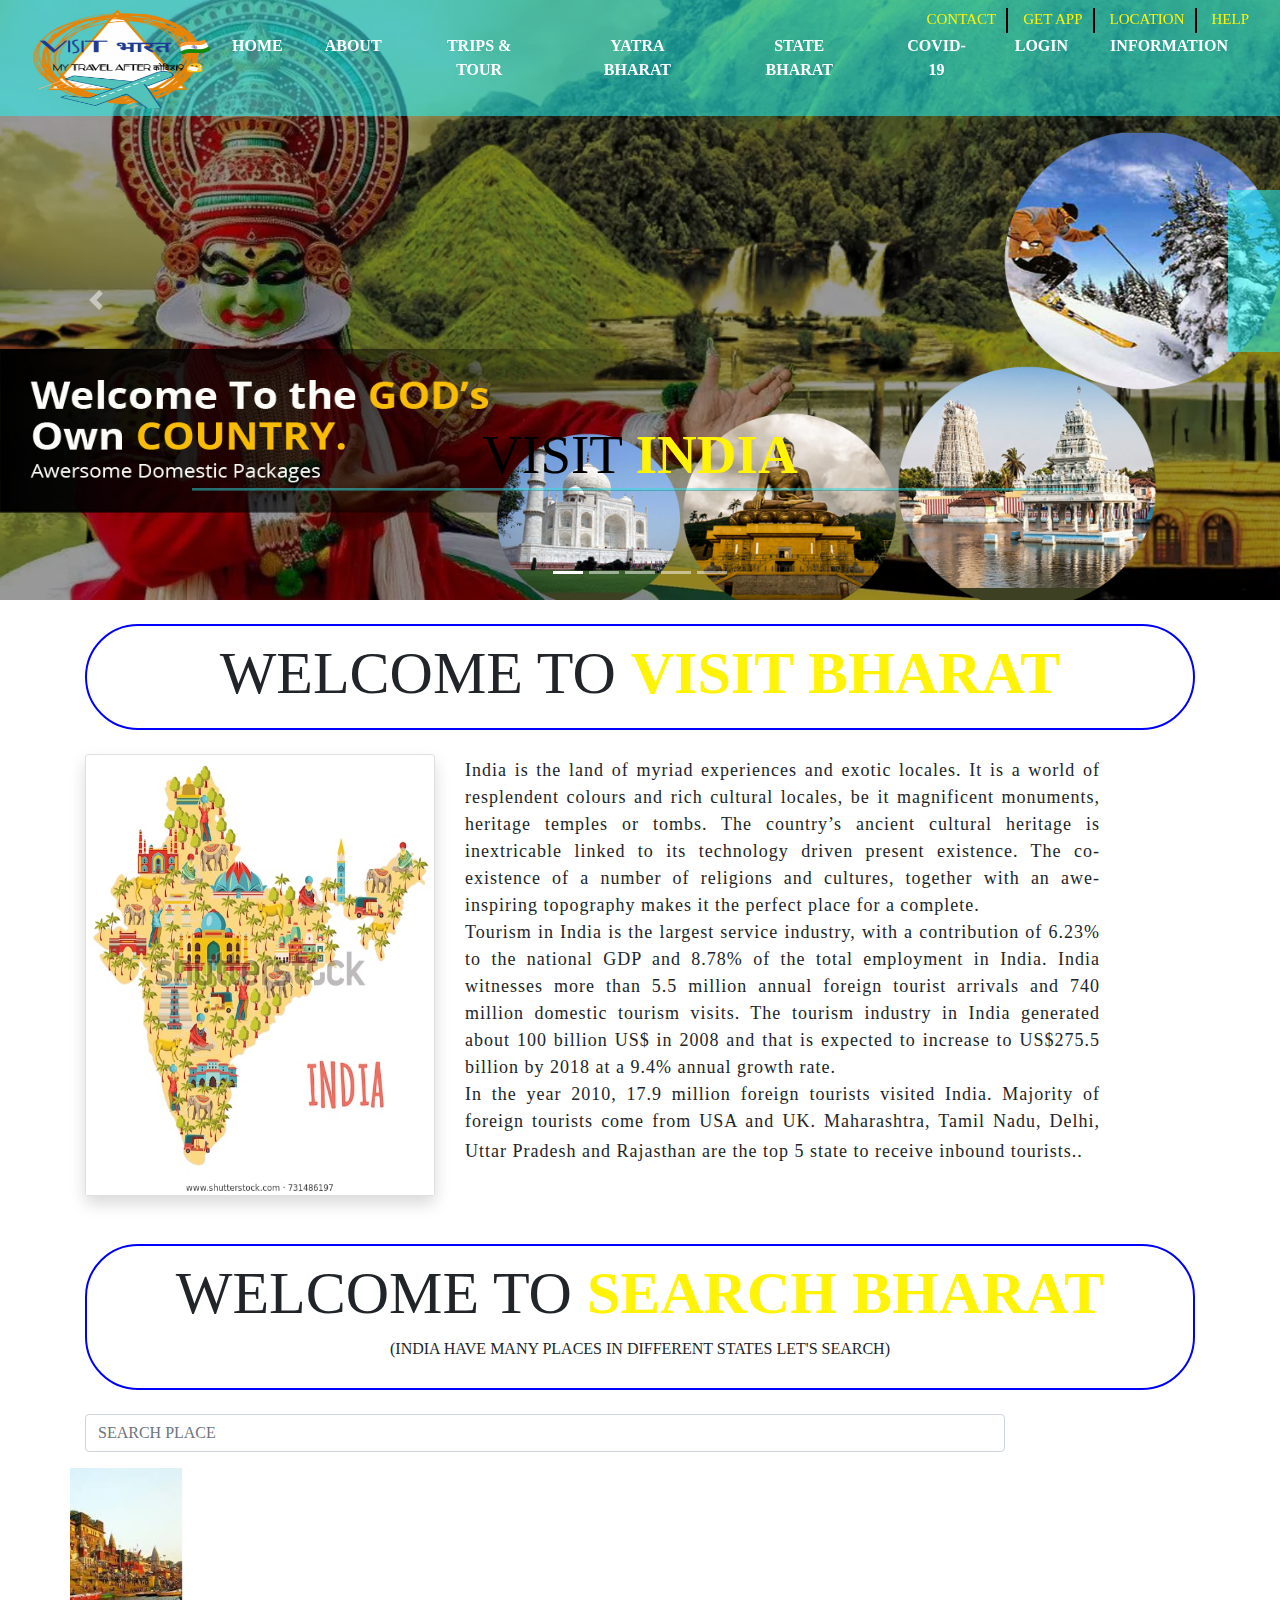
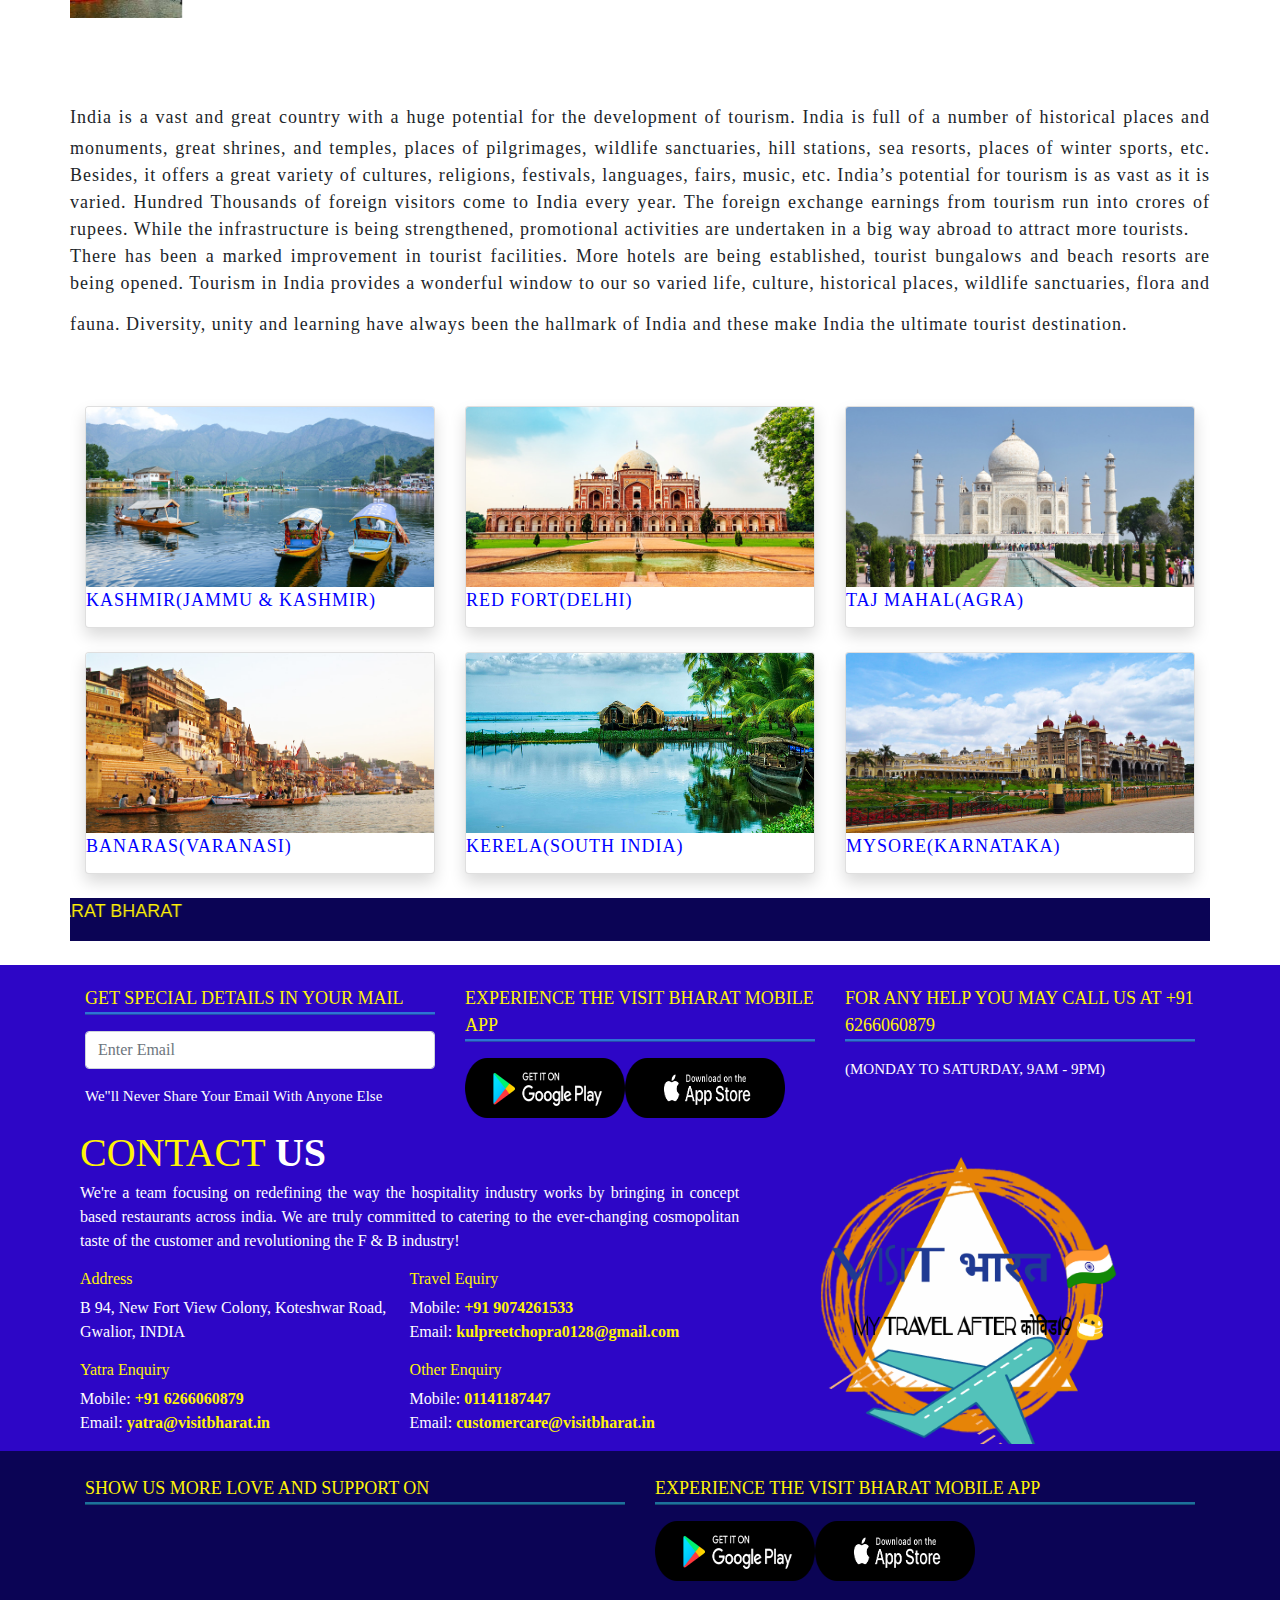
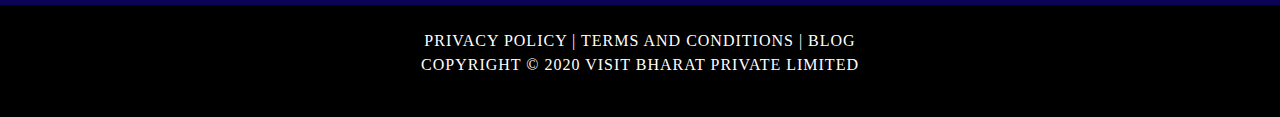
==== index.html @ 3ca09853 "first commit" ====
<!DOCTYPE html>
<html>
<head>
  <title>visit bharat</title>
    <link rel="stylesheet" href="https://stackpath.bootstrapcdn.com/bootstrap/4.3.1/css/bootstrap.min.css" integrity="sha384-ggOyR0iXCbMQv3Xipma34MD+dH/1fQ784/j6cY/iJTQUOhcWr7x9JvoRxT2MZw1T" crossorigin="anonymous">
    <script src="https://code.jquery.com/jquery-3.3.1.slim.min.js" integrity="sha384-q8i/X+965DzO0rT7abK41JStQIAqVgRVzpbzo5smXKp4YfRvH+8abtTE1Pi6jizo" crossorigin="anonymous"></script>
    <meta name="viewport" content="width=device-width, initial-scale=1, shrink-to-fit=no">
    <link rel="stylesheet" type="text/css" href="CSS/visit-bharat.css">
    <link rel="stylesheet" href="https://stackpath.bootstrapcdn.com/bootstrap/4.5.0/css/bootstrap.min.css" integrity="sha384-9aIt2nRpC12Uk9gS9baDl411NQApFmC26EwAOH8WgZl5MYYxFfc+NcPb1dKGj7Sk" crossorigin="anonymous">
    <script src="https://code.jquery.com/jquery-3.5.1.slim.min.js" integrity="sha384-DfXdz2htPH0lsSSs5nCTpuj/zy4C+OGpamoFVy38MVBnE+IbbVYUew+OrCXaRkfj" crossorigin="anonymous"></script>
    <script src="https://cdn.jsdelivr.net/npm/popper.js@1.16.0/dist/umd/popper.min.js" integrity="sha384-Q6E9RHvbIyZFJoft+2mJbHaEWldlvI9IOYy5n3zV9zzTtmI3UksdQRVvoxMfooAo" crossorigin="anonymous"></script>
    <script src="https://stackpath.bootstrapcdn.com/bootstrap/4.5.0/js/bootstrap.min.js" integrity="sha384-OgVRvuATP1z7JjHLkuOU7Xw704+h835Lr+<!-- <!-- 6QL9UvYjZE3Ipu6Tp75j7Bh --> -->/kR0JKI" crossorigin="anonymous"></script>
    <link rel="stylesheet" href="https://pro.fontawesome.com/releases/v5.10.0/css/all.css" integrity="sha384-AYmEC3Yw5cVb3ZcuHtOA93w35dYTsvhLPVnYs9eStHfGJvOvKxVfELGroGkvsg+p" crossorigin="anonymous"/>
    <link rel="stylesheet" href="https://cdnjs.cloudflare.com/ajax/libs/animate.css/4.0.0/animate.min.css">
    <script>
    function login(){
      alert("Registered Successfully");
    }
    </script> 
      
  </head>
  <body> 
    <!-- navbar start -->
    <div class="container-fluid">
      <nav class="navbar navbar-expand-sm navbar-dark fixed-top a bg">
        <div class="container-fluid">
          <a href="index.html">
            <img class="web-logo" src="IMAGE/bharatlogo1.png" width="180px" height="100px" ;>       
            <img class="mob-logo" src="IMAGE/bharatmob1.png"width="180px" height="100px" ;>
          </a>
          <a>
            <button class="navbar-toggler"style="background: #2507ffc2" data-toggle="collapse" data-target="#a">
              <span class="navbar-toggler-icon" ></span>
            </button>
          </a>
          <div class="collapse navbar-collapse" id="a">
            <ul class="navbar-nav ml-auto " style="text-align:center;">
              <li class="nav-item" >
                <button type="button" class="btn li-color"><a href="index.html" class="nav-link">HOME</a></button>
              </li>
              <li class="nav-item">
                <button type="button" class="btn "><a href="about.html" class="nav-link">ABOUT</a></button>
              </li>
              <li class="nav-item">
                <button type="button" class="btn"><a href="places.html" class="nav-link">TRIPS & TOUR</a></button>
              </li>
              <li class="nav-item">
                <button type="button" class="btn "><a href="yatra.html" class="nav-link">YATRA BHARAT</a></button>
              </li>
              <li class="nav-item">
                <button type="button" class="btn "><a href="state.html" class="nav-link">STATE BHARAT</a></button>
              </li>
              <li class="nav-item">
                <button type="button" class="btn "><a href="covid19.html" class="nav-link">COVID-19</a></button>
              </li>
              <li class="nav-item">
                <button type="button" class="btn"><a href="login.html" class="nav-link">LOGIN</a></button>
              </li>
              <li class="n style=av-item">
                <button type="button" class="btn "><a href="information.html" class="nav-link">INFORMATION </a></button>
              </li>
            </ul>
            <br>
          </div>
        </div>
      </nav>
    </div>
    <!-- navbar end -->

    <!-- navbar1 end -->
    <div class="container-fluid i">
      <nav class="navbar navbar-expand-sm navbar-dark fixed-top  bg">
        <div class="container-fluid ">
          <button class="navbar-toggler i" data-toggle="collapse" data-target="#a"></a>
            <span class="navbar-toggler-icon"></span>
          </button>
          <div class="collapse navbar-collapse" id="a">
            <ul class="navbar-nav ml-auto" style="text-align:center;">
              <li class="nav-item" style="float: left">
                <a type="button" data-toggle="modal"data-target="#aa"><i class="fas fa-phone-alt"style="color:black; font-size: 20px;"></i>
                  <span class="b b-color" >CONTACT</span>
                </a>
                <li><span class="spacer-line"></span></li>
              </li>
              <li class="nav-item">
                <a type="button" data-toggle="modal"data-target="#ab"><i class="fas fa-mobile-alt"style="color:black; font-size: 20px;"></i>
                  <span class="b b-color">GET APP</span>
                </a>
                <li><span class="spacer-line"></span></li>
              </li>
              <li class="nav-item">
                <a type="button" data-toggle="modal"data-target="#ac"><i class="fas fa-map-marker-alt"style="color:black; font-size: 20px;"></i>
                  <span class="b b-color">LOCATION</span>
                </a>
                <li><span class="spacer-line"></span></li>
              </li>
              <li class="nav-item">
                <a type="button" data-toggle="modal"data-target="#ad"><i class="far fa-question-circle"style="color:black; font-size: 20px;"></i>
                  <span class="b b-color">HELP</span>
                </a>
              </li>
            </ul>
          </div>
        </div>
      </nav>
    </div>
    <!-- navbar1 end -->

    <!-- contact trigger start -->
    <div class="modal fade" id="aa">
      <div class="modal-dialog" >
        <div class="modal-content">
          <div class="modal-header"style="background-color:#fff307;">
            <h5 class="modal-title" style="color:blue" id="exampleModalLabel"><i class="fas fa-phone-alt"style="color:black; font-size: 20px;"></i>CONTACT</h5>
            <button type="button" class="close" data-dismiss="modal" aria-label="Close">
              <span >&times;</span>
            </button>
          </div>
          <div class="modal-body">
            <h6 class="" style="color:#007bff; " >Office Address</h6>
            <p class="">B94, New Fort View Colony, Koteshwar Road, Gwalior, INDIA</p>
            <hr>
            <h6 class="" style="color:#007bff; " >Company Address</h6>
            <p class="">B6/22, 1st Floor, Safdarjung Enclave, New Delhi 110029, INDIA</p>
            <hr>
            <h6 class="" style="color:#007bff; " >Mobile</h6>
            <p class="">9074261533</p>
            <hr>
            <h6 class="" style="color:#007bff; " >Watsp No</h6>
            <p class="">6266060879</p>
            <hr>
            <h6 class="" style="color:#007bff; " >Email Address</h6>
            <p class="">kulpreetsingh0128@gmail.com</p>
            <hr>
            <center>
              <h3 style="background-color:#07a6f02b">
                <a href="https://www.whatsapp.com"><i class="fab fa-whatsapp-square" style="color:#0cf241; font-size: 30px;"></i></a>
                <a href="https://www.linkedin.com"><i class="fab fa-linkedin fa-2x" style="color:#0b9ae1; font-size: 30px;"></i></a>
                <a href="https://www.facebook.com/"><i class="fab fa-facebook-square fa-2x" style="color: #3e1afb;font-size: 30px;"></i></a>
                <a href="https://www.twitter.com/"><i class="fab fa-twitter" style="color:#1a87fb; font-size: 30px;"></i></a>
                <a href="https://www.instagram.com/"><i class="fab fa-instagram fa-2x" style="color:#d7078e; font-size: 30px;"></i></a>
              </h3>
            </center>
          </div>
        </div>
      </div>
    </div>
    <!--contact trigger end-->

    <!-- get app start -->
    <div class="modal fade" id="ab">
      <div class="modal-dialog" >
        <div class="modal-content">
          <div class="modal-header"style="background-color:#fff307;">
            <h5 class="modal-title" style="color:blue;" id="exampleModalLabel"><i class="fas fa-mobile-alt"style="color:black; font-size: 20px;"></i>GET APP</h5>
            <button type="button" class="close" data-dismiss="modal" aria-label="Close">
              <span >&times;</span>
            </button>
          </div>
          <div class="modal-body">
            <center>
              <br>
              <a href="https://play.google.com/store?hl=en_IN">
                <img src="IMAGE/googleplay.png" width="60%" height="120px;"></a>
              <hr><br>
              <a href="https://www.apple.com/ios/app-store/">
                <img src="IMAGE/appleplay.png" width="60%" height="120px;"></a>
              <hr>
              <h3 style="background-color:#07a6f02b">
                <a href="https://www.whatsapp.com"><i class="fab fa-whatsapp-square" style="color:#0cf241; font-size: 30px;"></i></a>
                <a href="https://www.linkedin.com"><i class="fab fa-linkedin fa-2x" style="color:#0b9ae1; font-size: 30px;"></i></a>
                <a href="https://www.facebook.com/"><i class="fab fa-facebook-square fa-2x" style="color: #3e1afb;font-size: 30px;"></i></a>
                <a href="https://www.twitter.com/"><i class="fab fa-twitter" style="color:#1a87fb; font-size: 30px;"></i></a>
                <a href="https://www.instagram.com/"><i class="fab fa-instagram fa-2x" style="color:#d7078e; font-size: 30px;"></i></a>
              </h3>
            </center>
          </div>
        </div>
      </div>
    </div>
    <!--get app end-->

    <!--location start-->
    <div class="modal fade" id="ac">
      <div class="modal-dialog" >
        <div class="modal-content">
          <div class="modal-header"style="background-color:#fff307;">
            <h5 class="modal-title" style="color:blue;" id="exampleModalLabel"><i class="fas fa-map-marker-alt"style="color:black; font-size: 20px;"></i>LOCATION</h5>
            <button type="button" class="close" data-dismiss="modal" aria-label="Close">
              <span >&times;</span>
            </button>
          </div>
          <div class="modal-body">
            <iframe src="https://www.google.com/maps/embed?pb=!1m18!1m12!1m3!1d7157.926049658113!2d78.16014422433514!3d26.23039093370471!2m3!1f0!2f0!3f0!3m2!1i1024!2i768!4f13.1!3m3!1m2!1s0x3976c68c49c46903%3A0x66d483370c217eb3!2sFort%20View%20Colony%2C%20Gwalior%2C%20Madhya%20Pradesh%20474008!5e0!3m2!1sen!2sin!4v1594206637241!5m2!1sen!2sin" width="100%" height="500" frameborder="0" style="border:0;" allowfullscreen="" aria-hidden="false" tabindex="0"></iframe>
            <center>
              <h3 style="background-color:#07a6f02b">
                <a href="https://www.whatsapp.com"><i class="fab fa-whatsapp-square" style="color:#0cf241; font-size: 30px;"></i></a>
                <a href="https://www.linkedin.com"><i class="fab fa-linkedin fa-2x" style="color:#0b9ae1; font-size: 30px;"></i></a>
                <a href="https://www.facebook.com/"><i class="fab fa-facebook-square fa-2x" style="color: #3e1afb;font-size: 30px;"></i></a>
                <a href="https://www.twitter.com/"><i class="fab fa-twitter" style="color:#1a87fb; font-size: 30px;"></i></a>
                <a href="https://www.instagram.com/"><i class="fab fa-instagram fa-2x" style="color:#d7078e; font-size: 30px;"></i></a>
              </h3>
            </center>
          </div>
        </div>
      </div>
    </div>
    <!-- end location -->

    <!--help start-->
    <div class="modal fade" id="ad">
      <div class="modal-dialog" >
        <div class="modal-content">
          <div class="modal-header"style="background-color:#fff307;">
            <h5 class="modal-title" style="color:blue;" id="exampleModalLabel"><i class="far fa-question-circle"style="color:black; font-size: 20px;"></i>HELP</h5>
            <button type="button" class="close" data-dismiss="modal" aria-label="Close">
              <span >&times;</span>
            </button>
          </div>
          <div class="modal-body">
            <h6 class="" style="color:#007bff; " >Mobile</h6>
            <p class="">9074261533</p>
            <hr>
            <h6 class="" style="color:#007bff; " >Watsp No</h6>
            <p class="">6266060879</p>
            <hr>
            <h6 class="" style="color:#007bff; " >Email Address</h6>
            <p class="">kulpreetsingh0128@gmail.com</p>
            <hr>
            <center>
              
              <h3 style="background-color:#07a6f02b">
                <a href="https://www.whatsapp.com"><i class="fab fa-whatsapp-square" style="color:#0cf241; font-size: 30px;"></i></a>
                <a href="https://www.linkedin.com"><i class="fab fa-linkedin fa-2x" style="color:#0b9ae1; font-size: 30px;"></i></a>
                <a href="https://www.facebook.com/"><i class="fab fa-facebook-square fa-2x" style="color: #3e1afb;font-size: 30px;"></i></a>
                <a href="https://www.twitter.com/"><i class="fab fa-twitter" style="color:#1a87fb; font-size: 30px;"></i></a>
                <a href="https://www.instagram.com/"><i class="fab fa-instagram fa-2x" style="color:#d7078e; font-size: 30px;"></i></a>
              </h3>
            </center>
          </div>
        </div>
      </div>
    </div>
    <!-- end help -->

    

    <!-- slide start -->
    <div class="carousel slide " data-ride="carousel" id="myslide">
      <div class="carousel-inner">
        <div class="carousel-item active " data-interval="10000">
          <img class="sw" src="IMAGE/bannerslide.jpg" alt="First slide"  width="100%" height="600px">
          <div class="carousel-caption d-none d-sm-block animate__animated animate__zoomIn">
            <h1 class=" c">VISIT <b style="color:#fff307;">INDIA</b></h1>
          </div>
        </div>
        <div class="carousel-item " data-interval="10000">
          <img class="sw" src="IMAGE/eastbanner.jpg " alt="Second slide" width="100%" height="600px">
          <div class="carousel-caption d-none d-sm-block animate__animated animate__zoomIn">
            <h1 class=" c">EAST <b style="color:#fff307;">INDIA</b></h1>
          </div>
        </div>
        <div class="carousel-item " data-interval="10000">
          <img class="sw"  src="IMAGE/westbanner.jpg" alt="third slide"  width="100%" height="600px">
          <div class="carousel-caption d-none d-sm-block animate__animated animate__zoomIn">
            <h1 class=" c">WEST <b style="color:#fff307;">INDIA</b></h1>
          </div>
        </div>
        <div class="carousel-item " data-interval="20000">
          <img class="sw" src="IMAGE/northbanner.jpg" alt="fourth slide" width="100%" height="600px">
          <div class="carousel-caption d-none d-sm-block animate__animated animate__zoomIn">
            <h1 class=" c">NORTH <b style="color:#fff307;">INDIA</b></h1>
          </div>
        </div>
        <div class="carousel-item " data-interval="20000">
          <img class="sw" src="IMAGE/southbanner.jpg" alt="fifth slide"  width="100%" height="600px">
          <div class="carousel-caption d-none d-sm-block animate__animated animate__zoomIn">
            <h1 class=" c">SOUTH <b style="color:#fff307;">INDIA</b></h1>
          </div>
        </div>
        <ul class="carousel-indicators">
          <li data-target="#myslide" data-slide-to="0" class="active"></li>
          <li data-target="#myslide" data-slide-to="1" class=""></li>
          <li data-target="#myslide" data-slide-to="2" class=""></li>
          <li data-target="#myslide" data-slide-to="3" class=""></li>
          <li data-target="#myslide" data-slide-to="4" class=""></li>
        </ul> 
        <a href="#myslide" data-slide="prev" class="carousel-control-prev">
          <span class="carousel-control-prev-icon"></span>
        </a>
        <a href="#myslide" data-slide="next" class="carousel-control-next">
          <span class="carousel-control-next-icon"></span>
        </a>
      </div>
    </div>
    <!--slide end-->

    <!--sidenav start-->
    <div class="" style="display: none; right: 0px; transform: rotate(180deg);">
      <span class="sidebar-arrow lessarrow " id="sidebar-arrow"></span>
      <a href=""><i class="fas fa-reply-all"  style="color:white; font-size: 30px;"></i></a>
    </div>
    <div id="mySidenav" class="sidenav" style="width: 52px; overflow-x: visible;">
      <a href=""data-toggle="modal"data-target="#ag"><i class="fas fa-user-friends" style="color:#fff307; font-size: 30px;"></i></a>
      <a href=""data-toggle="modal"data-target="#ah"><i class="fas fa-suitcase-rolling" style="color:#fff307; font-size: 30px;"></i></a>
      <a href=""data-toggle="modal"data-target="#aj"><i class="fas fa-comments" style="color:#fff307; font-size: 30px;"></i></a>
      <a href="https://www.makemytrip.com/railways/"><i class="fas fa-bus" style="color:#fff307; font-size: 30px;"></i></a>
    </div>
    <!-- sidenav end -->

    <!--login start-->
    <div class="modal fade" id="ag">
      <div class="modal-dialog" >
        <div class="modal-content">
          <div class="modal-header" style="background-color:#fff307;">
            <h5 class="modal-title" style="color:blue;" id="exampleModalLabel"><i class="far fa-question-circle"style="color:black; font-size: 20px;"></i>LOGIN FORM</h5>
            <button type="button" class="close" data-dismiss="modal" aria-label="Close">
              <span >&times;</span>
            </button>
          </div>
          <div class="modal-body" >
            <div class="form-group">
      <label>USER ID:</label>
    <input type="email" name=""  class="form-control" placeholder="Enter Email Or Phone" >
    </div>
    <div class="form-group">
    <label>PASSWARD:</label>
    <input type="password" name=""class="form-control" placeholder="Enter Password">
    <a href="" class="font-weight-light">Forgotten Passward</a>
    </div>
    <div class="form-group">
    <input  class="form-control" placeholder="Enter Code" name="6_letters_code" type="text">
    <img src="IMAGE/captcha.jpg" style="height: 37px;">
    <a href=""class="font-weight-light" type="button"> Refresh Code</a>
    </div>
    <button type="button" name="" value="submit"class="btn btn-warning btn-block">LOGIN</button>
  </div>
            <center>
              <h3 style="background-color:#07a6f02b">
                <a href="https://www.whatsapp.com"><i class="fab fa-whatsapp-square" style="color:#0cf241; font-size: 30px;"></i></a>
                <a href="https://www.linkedin.com"><i class="fab fa-linkedin fa-2x" style="color:#0b9ae1; font-size: 30px;"></i></a>
                <a href="https://www.facebook.com/"><i class="fab fa-facebook-square fa-2x" style="color: #3e1afb;font-size: 30px;"></i></a>
                <a href="https://www.twitter.com/"><i class="fab fa-twitter" style="color:#1a87fb; font-size: 30px;"></i></a>
                <a href="https://www.instagram.com/"><i class="fab fa-instagram fa-2x" style="color:#d7078e; font-size: 30px;"></i></a>
              </h3>
            </center>
          </div>
        </div>
      </div>
    </div>
    <!-- end login -->

    <!--registration start-->
    <div class="modal fade" id="ah">
      <div class="modal-dialog" >
        <div class="modal-content">
          <div class="modal-header"style="background-color:#fff307;">
            <h5 class="modal-title" style="color:blue;" id="exampleModalLabel"><i class="fas fa-map-marker-alt"style="color:black; font-size: 20px;"></i>BOOK YOUR TRIP</h5>
            <button type="button" class="close" data-dismiss="modal" aria-label="Close">
              <span >&times;</span>
            </button>
          </div>
          <div class="modal-body">
            <div class="form-group">
      <label>FULL NAME:</label>
      <input type="text" name=""  class="form-control" placeholder="Enter Your Name" >
    </div>
    <div class="form-group">
    <label>EMAIL ADDRESS:</label>
    <input type="Email" name=""  class="form-control" placeholder="Enter Your Email Address">
    <p class="font-weight-light">We"ll Never Share Your Email With Anyone Else</p>
    </div>
    <div class="form-group">
    <label>MOBILE NUMBER:</label>
    <input type="digit" name=""  class="form-control" placeholder="Enter Your Mobile Number">
    </div>
    <div class="form-group">
      <label>ADDRESS:</label>
    <textarea type="text" name=""  class="form-control"  >
    </textarea>
    </div>
    <div class="form-group">
      <label>Gender:</label>
      <br>
      <input type="radio" name="gender">Male
      <br>
    <input type="radio" name="gender">FeMale
    <br>
    <input type="radio" name="gender">Other
    </div>
    <div class="form-group">
      <label>SELECT DESTINATION:</label>
      <br>
    <select name="" class="form-control" placeholder="Select">
      <option>Select</option>
      <option>Survice</option>
      <option>Bussiness</option>
      <option>Leader</option>
      <option>Student</option>
      <option>Struggler</option>
      <option>Unemployee</option>
    </select>
    </div>
    <div class="form-group">
      <label>ENTER TRIP DATE:</label>
    <input type="date" name=""  class="form-control" >
    </div>
    <div class="form-group">
      <label>POSTAL/ZIP CODE:</label>
    <input type="text" name=""  class="form-control" placeholder="Enter Zip Code" >
    </div>
    <div class="form-group">
      <label>SELECT TRIP:</label>
    <br>
    <select name="" class="form-control" placeholder="Enter Email">
      <option>Select</option>
      <option>College Trip</option>
      <option>Family Trip</option>
      <OPTION>Couple Trip</OPTION>
      <OPTION>Bussiness Trip</OPTION>
      <OPTION>OTHER</OPTION>
    </select>
    </div>
    <div class="form-group">
      <label>Select Payment Methode:</label>
      <br>
    <select name="" class="form-control" >
      <option>Select</option>
      <option>Online</option>
      <option>Google Pay</option>
      <OPTION>NetBank</OPTION>
      <OPTION>Cash</OPTION>
      <OPTION>OTHER</OPTION>
      
    </select>
    </div>
    <div class="form-group">
    <label>Registered Bank Account Details:</label>
    <input type="digit" name=""  class="form-control" placeholder="Enter Your Account Number">
    <input type="digit" name=""  class="form-control" placeholder="Enter Bank IFSC Code">
    <input type="digit" name=""  class="form-control" placeholder="Enter 4 Digits OTP Number">
    </div>
    
    <div class="form-group">
      <label>DO YOU AGREE WITH TERMS & CONDITIONS:</label>
      <br>
      <input type="radio" name="">Yes
      <br>
    <input type="radio" name="">No
    <br></div>
    <button onclick="login()" type="button" name="" value="submit"class="btn btn-warning btn-block">Book Trip</button>
      
        </div>
        <center>
              <h3 style="background-color:#07a6f02b">
                <a href="https://www.whatsapp.com"><i class="fab fa-whatsapp-square" style="color:#0cf241; font-size: 30px;"></i></a>
                <a href="https://www.linkedin.com"><i class="fab fa-linkedin fa-2x" style="color:#0b9ae1; font-size: 30px;"></i></a>
                <a href="https://www.facebook.com/"><i class="fab fa-facebook-square fa-2x" style="color: #3e1afb;font-size: 30px;"></i></a>
                <a href="https://www.twitter.com/"><i class="fab fa-twitter" style="color:#1a87fb; font-size: 30px;"></i></a>
                <a href="https://www.instagram.com/"><i class="fab fa-instagram fa-2x" style="color:#d7078e; font-size: 30px;"></i></a>
              </h3>
            </center>
          </div>
        </div>
      </div>
    </div>
    <!-- end registration -->

    <!--comments start-->
    <div class="modal fade" id="aj">
      <div class="modal-dialog" >
        <div class="modal-content">
          <div class="modal-header"style="background-color:#fff307;">
            <h5 class="modal-title" style="color:blue;" id="exampleModalLabel"><i class="fas fa-map-marker-alt"style="color:black; font-size: 20px;"></i>SEND US MESSAGE</h5>
            <button type="button" class="close" data-dismiss="modal" aria-label="Close">
              <span >&times;</span>
            </button>
          </div>
          <div class="modal-body">
            <div class="form-group">
      <label>FULL NAME:</label>
      <input type="text" name=""  class="form-control" placeholder="Enter Your Name" >
    </div>
    <div class="form-group">
    <label>EMAIL ADDRESS:</label>
    <input type="Email" name=""  class="form-control" placeholder="Enter Your Email Address">
    <p class="font-weight-light">We"ll Never Share Your Email With Anyone Else</p>
    </div>
    <div class="form-group">
    <label>MOBILE NUMBER:</label>
    <input type="digit" name=""  class="form-control" placeholder="Enter Your Mobile Number">
    </div>
    <div class="form-group">
            <textarea type="text" name="" class="form-control" placeholder="Message">            </textarea>
            <p class="font-weight-light">Message</p>
          </div>
    <button onclick="login()" type="button" name="" value="submit"class="btn btn-warning btn-block">Book Trip</button>
      
        </div>
        <center>
              <h3 style="background-color:#07a6f02b">
                <a href="https://www.whatsapp.com"><i class="fab fa-whatsapp-square" style="color:#0cf241; font-size: 30px;"></i></a>
                <a href="https://www.linkedin.com"><i class="fab fa-linkedin fa-2x" style="color:#0b9ae1; font-size: 30px;"></i></a>
                <a href="https://www.facebook.com/"><i class="fab fa-facebook-square fa-2x" style="color: #3e1afb;font-size: 30px;"></i></a>
                <a href="https://www.twitter.com/"><i class="fab fa-twitter" style="color:#1a87fb; font-size: 30px;"></i></a>
                <a href="https://www.instagram.com/"><i class="fab fa-instagram fa-2x" style="color:#d7078e; font-size: 30px;"></i></a>
              </h3>
            </center>
          </div>
        </div>
      </div>
    </div>
    <!-- end message -->

     <!-- welcome start -->
  <div class="container">
    <br>
    <div class="borderradius">
    <h1 class="text-center heading">WELCOME TO <b style="color:#fff307">VISIT BHARAT</b></h1>
    </div>
    <br>
    <div class="row">
      <div class="col-md-4">
        <div class="card shadow" style="width:100% padding-left:70px;" >
        <img class="card-img-top" src="IMAGE/welindia.jpg" class="" height="440px;" width="260px">
        </div>
        <br>
      </div>
      <br>
      <div class="col-md-7">
        <p class=" text-justify banner-content font-weight-light para" style="letter-spacing: 1px;">
          <i class="fas fa-quote-left" style="color:blue; font-size: 20px;"></i>India is the land of myriad experiences and exotic locales. It is a world of resplendent colours and rich cultural locales, be it magnificent monuments, heritage temples or tombs. The country’s ancient cultural heritage is inextricable linked to its technology driven present existence. The co-existence of a number of religions and cultures, together with an awe-inspiring topography makes it the perfect place for a complete.<br>Tourism in India is the largest service industry, with a contribution of 6.23% to the national GDP and 8.78% of the total employment in India. India witnesses more than 5.5 million annual foreign tourist arrivals and  740 million domestic tourism visits. The tourism industry in India  generated about 100 billion US$ in 2008 and that is expected to increase to US$275.5 billion by 2018 at a 9.4% annual growth rate.<br>In the year 2010, 17.9 million foreign tourists visited India. Majority of foreign tourists come from USA and UK. Maharashtra, Tamil Nadu, Delhi, Uttar Pradesh and Rajasthan are the top 5 state to receive inbound tourists..<i class="fas fa-quote-right" style="color:blue; font-size: 20px;"></i></p>
        <!-- <button type="button" class="btn btn-warning ">Find out more</button> -->
        <br>
      </div>
    </div>
  </div>
  <!-- welcome end -->

  <!-- state start -->
  <div class="container-fluid">
    <div class="container">
      <br>
      <div class="borderradius">
      <h1 class="text-center heading">WELCOME TO <b style="color:#fff307">SEARCH BHARAT</b></h1>
      <p class="text-center d l">(INDIA HAVE MANY PLACES IN DIFFERENT STATES LET'S SEARCH)</p>
      
      </div>
      <br>
      <div class="row">
        <div class="col-md-10">
          <p class="d"><input type="search" name="" class="form-control"placeholder="SEARCH PLACE"></p>
        </div>
        <div class="col-md-2">
        <p><i class="fas fa-search-location" style="color:#fff307; font-size: 40px;"></i></p>
        </div>
      </div>
      <div class="row">
        <marquee scrollamount="13" direction="right"><img src="IMAGE/search1.jpg"height="150px" width="180">&nbsp;&nbsp;&nbsp;<img src="IMAGE/search2.jpg"height="150px" width="180">&nbsp;&nbsp;&nbsp;<img src="IMAGE/search3.jpg"height="150px" width="180">&nbsp;&nbsp;&nbsp;<img src="IMAGE/search4.jpg"height="150px" width="180">&nbsp;&nbsp;&nbsp;<img src="IMAGE/search5.jpg"height="150px" width="180">&nbsp;&nbsp;&nbsp;<img src="IMAGE/search6.jpg"height="150px" width="180">&nbsp;&nbsp;&nbsp;<img src="IMAGE/search7.jpg"height="150px" width="180">&nbsp;&nbsp;&nbsp;<img src="IMAGE/search8.jpg"height="150px" width="180">&nbsp;&nbsp;&nbsp;<img src="IMAGE/search9.jpg"height="150px" width="180">&nbsp;&nbsp;&nbsp;<img src="IMAGE/search10.jpg"height="150px" width="180"></marquee>
      </div>
      <br>
    </div>
  </div>
  <!-- state end -->

  <!-- image start -->
  <div class="container-fluid">
    <div class="container">
      <div class="row">
        <br><br>
        <p class=" text-justify banner-content font-weight-light para" style="letter-spacing: 1px;"><i class="fab fa-instagram fa-2x" style="color:#d7078e; font-size: 30px;"></i>India is a vast and great country with a huge potential for the development of tourism. India is full of a number of historical places and monuments, great shrines, and temples, places of pilgrimages, wildlife sanctuaries, hill stations, sea resorts, places of winter sports, etc. Besides, it offers a great variety of cultures, religions, festivals, languages, fairs, music, etc. India’s potential for tourism is as vast as it is varied. Hundred Thousands of foreign visitors come to India every year. The foreign exchange earnings from tourism run into crores of rupees. While the infrastructure is being strengthened, promotional activities are undertaken in a big way abroad to attract more tourists.<br>There has been a marked improvement in tourist facilities. More hotels are being established, tourist bungalows and beach resorts are being opened. Tourism in India provides a wonderful window to our so varied life, culture, historical places, wildlife sanctuaries, flora and fauna. Diversity, unity and learning have always been the hallmark of India and these make India the ultimate tourist destination.<i class="fab fa-instagram fa-2x" style="color:#d7078e; font-size: 30px;"></i></p>
        <br>
        
      </div><br>
      
    </div>
    
  </div>
  <!-- image end -->

  <!-- brands start -->
  <div class="container">
    <div class="row ">
      <div class="col-md-4 d-block">
        <a href="https://en.wikipedia.org/wiki/Kashmir">
          <div class="card shadow hover">
            <img class="card-img-top" src="IMAGE/place.jpg" class="img-fluid rounded" width="180px"height="180px;">
            <div class="card-body">
              <p class=" text-justify  para" style="letter-spacing: 1px;color: blue; margin:-20px;"> KASHMIR(JAMMU & KASHMIR)</p>
            </div>
          </div>
        </a>
      </div>
      <div class="col-md-4 d-block">
        <a href="https://en.wikipedia.org/wiki/Delhi">
          <div class="card shadow hover">
            <img class="card-img-top" src="IMAGE/place1.jpg" class="img-fluid rounded" width="180px"height="180px;">
            <div class="card-body">
              <p class=" text-justify  para" style="letter-spacing: 1px;color: blue; margin:-20px;">
              RED FORT(DELHI)</p>
            </div>
          </div>
        </a>
      </div>
      <div class="col-md-4 d-block">
        <a href="https://en.wikipedia.org/wiki/Agra">
          <div class="card shadow hover">
            <img class="card-img-top" src="IMAGE/place2.jpg" class="img-fluid rounded" width="180px"height="180px;">
            <div class="card-body">
              <p class=" text-justify  para" style="letter-spacing: 1px;color: blue; margin:-20px;">
              TAJ MAHAL(AGRA)</p>
            </div>
          </div>
        </a>
      </div>
    </div><br>
    <div class="row">
      <div class="col-md-4 d-block">
        <a href="https://en.wikipedia.org/wiki/Varanasi">
          <div class="card shadow hover">
            <img class="card-img-top" src="IMAGE/place3.jpg" class="img-fluid rounded" width="180px"height="180px;">
            <div class="card-body">
              <p class=" text-justify  para" style="letter-spacing: 1px;color: blue; margin:-20px;">
                BANARAS(VARANASI)
            </div>
          </div>
        </a>
      </div>
      <div class="col-md-4 d-block">
        <a href="https://en.wikipedia.org/wiki/Kerala">
          <div class="card shadow hover">
            <img class="card-img-top" src="IMAGE/place4.jpg" class="img-fluid rounded" width="180px"height="180px;">
            <div class="card-body">
              <p class=" text-justify  para" style="letter-spacing: 1px;color: blue; margin:-20px;">
              KERELA(SOUTH INDIA)</p>
            </div>
          </div>
        </a>
      </div>
      <div class="col-md-4 d-block">
        <a href="https://en.wikipedia.org/wiki/Mysore">
          <div class="card shadow hover">
            <img class="card-img-top" src="IMAGE/place5.jpg" class="img-fluid rounded" width="180px"height="180px;">
            <div class="card-body">
              <p class=" text-justify  para" style="letter-spacing: 1px;color: blue; margin:-20px;">
              MYSORE(KARNATAKA)</p>
            </div>
          </div>
        </a>
      </div>
    </div>
    <br>
    <div class="row" style="background: #0b0455">
        <marquee scrollamount="13" direction="right"><p style="color: #fff307;font-size: 18px"> WELCOME TO VISIT BHARAT&nbsp;&nbsp;&nbsp;   WELCOME TO VISIT BHARAT &nbsp;&nbsp;&nbsp;WELCOME TO VISIT BHARAT &nbsp;&nbsp;&nbsp;  WELCOME TO VISIT BHARAT&nbsp;&nbsp;&nbsp;  WELCOME TO VISIT BHARAT&nbsp;&nbsp;&nbsp;   WELCOME TO VISIT BHARAT&nbsp;&nbsp;&nbsp; WELCOME TO VISIT BHARAT&nbsp;&nbsp;&nbsp;   WELCOME TO VISIT BHARAT&nbsp;&nbsp;&nbsp;  WELCOME TO VISIT BHARAT&nbsp;&nbsp;&nbsp;   WELCOME TO VISIT BHARAT&nbsp;&nbsp;&nbsp;  WELCOME TO VISIT BHARAT&nbsp;&nbsp;&nbsp;   WELCOME TO VISIT BHARAT BHARAT</p></marquee>
      </div>

  </div><br>
  <!-- brands end -->

  <!--contact us start  -->
    <div class="container-fluid d"style="background: #2d06c6;">
      <div class="container">
        <div class="row" style="padding-top: 20px;">
          <div class="col-md-4">
            <p style= "font-size: 18px; color: #fff307;" class="c"><i class="fas fa-envelope" style="color:#fff307; font-size: 18px;"></i>  GET SPECIAL DETAILS IN YOUR MAIL</p>
            <div class="form-group">
              <p><input type="Email" name="" class="form-control"placeholder="Enter Email">
              <!-- <button class="btn btn-info" style="background:#fff307; ">SUBMIT</button></p> -->
              <p class="font-weight-light"style="color: white;font-size: 15px;">We"ll Never Share Your Email With Anyone Else</p>
            </div>
          </div>
          <div class="col-md-4">
            <p style= "font-size: 18px; color: #fff307;" class="c"><i class="fas fa-mobile-alt" style="color:#fff307; font-size: 18px;"></i>  EXPERIENCE THE VISIT BHARAT MOBILE APP</p>
            <a><img src="IMAGE/googleplay.png" width="160px;" height="60px;"><img src="IMAGE/appleplay.png" width="160px"height="60px;"></a>
          </div>
          <div class="col-md-4">
            <p style= "font-size: 18px; color: #fff307;" class="c"><i class="fas fa-phone-alt" style="color:#fff307; font-size: 18px;"></i>  FOR ANY HELP YOU MAY CALL US AT +91 6266060879<br></p><p style="color: white;font-size: 15px;"> (MONDAY TO SATURDAY, 9AM - 9PM)</p>
          </div>
        </div>
      </div>
      <br>
      <div class="container" style="padding-left: 25px;">
        <div class="row">
          <div class="col-md-7">
            <div class="row">
              <h1 class="text-center d" style="color:#fff307;;line-height: 10px; ">CONTACT <b style="color:white">US</b></h1><br><hr>
              <p class="text-justify" style="color: white">We're a team focusing on redefining the way the hospitality industry works by bringing in concept based restaurants across india. We are truly committed to catering to the ever-changing  cosmopolitan taste of the customer and revolutioning the F & B industry!</p> 
            </div>
            <div class="row">
              <div class="col-md-6" style="padding-left: 0px;">
                <h6 class="" style="color:#fff307; " >Address</h6>
                <p class=""style="color: white">B 94, New Fort View Colony, Koteshwar Road, Gwalior, INDIA</p>
              </div>
              <div class="col-md-6" style="padding-left: 0px;">
                <h6 class=""style="color:#fff307; " >Travel Equiry</h6>
                <p class=""style="color: white">Mobile: <b style="color:#fff307;">+91 9074261533</b><br>Email: <b style="color:#fff307;">kulpreetchopra0128@gmail.com</b></p>
              </div>
            </div>
            <div class="row">
              <div class="col-md-6" style="padding-left: 0px;">
                <h6 class=""style="color:#fff307; " >Yatra Enquiry</h6>
                <p class="" style="color: white">Mobile: <b style="color:#fff307;">+91 6266060879</b><br>Email: <b style="color:#fff307;">yatra@visitbharat.in</b></p>
              </div>
              <div class="col-md-6" style="padding-left: 0px;">
                <h6 class="" style="color:#fff307; " >Other Enquiry</h6>
                <p class=""style="color: white">Mobile: <b style="color:#fff307;">01141187447</b><br>Email: <b style="color:#fff307;">customercare@visitbharat.in</b></p>
              </div>
            </div>
          </div>
          <div class=" col -md-4" style="text-align:center;">
            <a href="index.html" class="navbar-brand"><img src ="IMAGE/bharatlogo1.png" width="300px"></a>
          </div>
        </div>
      </div>
    </div>
    <!-- contact us end -->

    <!--love and support -->
    <div class="container-fluid"style="background-color: #0b0455">
      <div class="container">
        <div class="row">
          <div class="col-md-6"><br>
            <p style= "font-size: 18px; color: #fff307;" class="c"><i class="fas fa-mobile-alt" style="color:#fff307; font-size: 18px;"></i>SHOW US MORE LOVE AND SUPPORT ON</p>
            <h3>
              <a href="https://www.whatsapp.com"><i class="fab fa-whatsapp-square" style="color:#0cf241; font-size: 30px;"></i></a>
              <a href="https://www.linkedin.com"><i class="fab fa-linkedin fa-2x" style="color:#0b9ae1; font-size: 30px;"></i></a>
              <a href="https://www.facebook.com/"><i class="fab fa-facebook-square fa-2x" style="color: #3e1afb;font-size: 30px;"></i></a>
              <a href="https://www.twitter.com/"><i class="fab fa-twitter" style="color:#1a87fb; font-size: 30px;"></i></a>
              <a href="https://www.instagram.com/"><i class="fab fa-instagram fa-2x" style="color:#d7078e; font-size: 30px;"></i></a>
            </h3>
          </div>
          <div class="col-md-6"><br>
            <p style= "font-size: 18px; color: #fff307;" class="c"><i class="fas fa-mobile-alt" style="color:#fff307; font-size: 18px;"></i>  EXPERIENCE THE VISIT BHARAT MOBILE APP</p>
            <a href="https://play.google.com/store?hl=en_IN"><img src="IMAGE/googleplay.png" width="160px;" height="60px;"></a><a href="https://www.apple.com/ios/app-store/"><img src="IMAGE/appleplay.png" width="160px"height="60px;"></a><br>
          </div>
        </div>
        <br>
      </div>
    </div>
    <!-- love support end -->

    <!-- copyright bar start -->
    <div class="container-fluid" style="background-color: black; text-align: center">
      <br>
      <p style=" letter-spacing: 1px;color: white;"class="d">PRIVACY POLICY | TERMS AND CONDITIONS | BLOG<br>COPYRIGHT © 2020 VISIT BHARAT PRIVATE LIMITED</p>
      <br>
    </div>
     <!-- copyright bar end -->
  </body>
</html>
---- CSS/visit-bharat.css ----
.a{
    background-color:#1af8f785;
    /*background-image:linear-gradient(to right,#181ce342,#1af8f785);*/
    font-family: auto;
}


    li:hover{
      background:#3d05d185;
    }
    .mob-logo{
  display: none;
}
@media(min-width: 724px){
  .l1{
  display: none;
}

}
.hover:hover{
     background:#1af8f785;

}

@media (max-width: 724px){

  .mob-logo {
    display: block!important;
    width: 200px!important;
    height: 60px!important;
  }
  .bg{
     background:#1309db7d;
  }
  .sidenav {
    background-color:#1309db7d!important;
  }



}
@media (max-width: 724px){
.i{
  display: none;
}
.web-logo{
  display: none;
}
.l{
  display: none;
}
.borderradius{
  border: 0px solid transparent!important;
}
.heading{
  font-size:38px!important; 
}
.para{
  font-size: 15px!important;
}
.sw{
  height: 300px!important;
}

}

.li-color{
  color: rgb(255, 255, 255);
}
.scrollable{
    height: 600px;
    overflow-y: scroll;
}
.scrollable1{
    height: 720px;
    overflow-y: scroll;
}
h1{
  font-family: auto;
}


.navbar-dark .navbar-nav .nav-link {
    color: rgb(255, 255, 255)!important;
    font-weight: bold;
}
.b{
  padding-left: 5px;
  font-size: 15px;
    float: left;
    font-family:auto;
    font-weight: 100;
}
.b-color{
  color: #fff307;
}
.spacer-line {
    display: inline-block;
    width: 2px !important;
    padding: 0 !important;
    height: 25px;
    margin-left: 10px;
    margin-right: 10px;
    vertical-align: 10px;
    line-height: 20px;
    background: #000;
}
.spacer-line1{
    display: inline-block;
    width: 2px !important;
    padding: 0 !important;
    height: 350px;
    margin-left: 10px;
    margin-right: 10px;
    vertical-align: 10px;
    line-height: 90px;
    background: #000;
}
.c{
    font-size: 55px;
    border-bottom-style: ridge;
    border-bottom-color: #2fdee380;
    font-family: auto;
    }
    .carousel-caption{
      color: black;
    position: absolute;
    top: 67%;
    /*left: 82px;*/
    }
    .d{
       font-family: auto;
    }
    .size{
    display: inline-block;
    }
    .sidebar-btn {
    background: #0075b0 none repeat scroll 0 0;
    border-radius: 0;
    color:#fcf006a6;
    right: 0px;
    padding: 0 0 3px;
    position: fixed;
    top: 158px;
    transform: rotate(180deg);
    transition: all 0.2s ease 0s;
    width: 52px;
    display: block !important;
}
.sidenav {
    background-color: #1af8f785;
    right: 0;
    min-height: 18%;
    padding: 0px 0 6px;
    position: fixed;
    text-align: center;
    top: 190px;
    transition: all 0.2s ease 0s;
    width: 52px;
    z-index: 1;
}
.sidenav a {
    text-decoration: none;
    font-size: 12px;
    color:#f8f9fa !important;
    display: block;
    transition: 0.3s;
    padding: 10px 0;
    position: relative;
}
.sidebar-arrow {
    font-size: 26px;
    cursor: pointer;
    line-height: normal;
    padding-left: 15px;
}
.heading{
  font-family: auto;
  font-size: 60px;
  text-align: center;

}
.para{
  font-family: auto;
  font-size: 18px;
}
.borderradius {
    max-height: 1500px;
    border: 2px solid blue;
    border-radius: 53px;
    padding: 1%;
    text-align: center;
}
.borderradius1 {
   
    border: 2px solid #1af8f785;
    border-radius: 53px;
    padding: 12px;
}

label{
    color: #007bff;
}
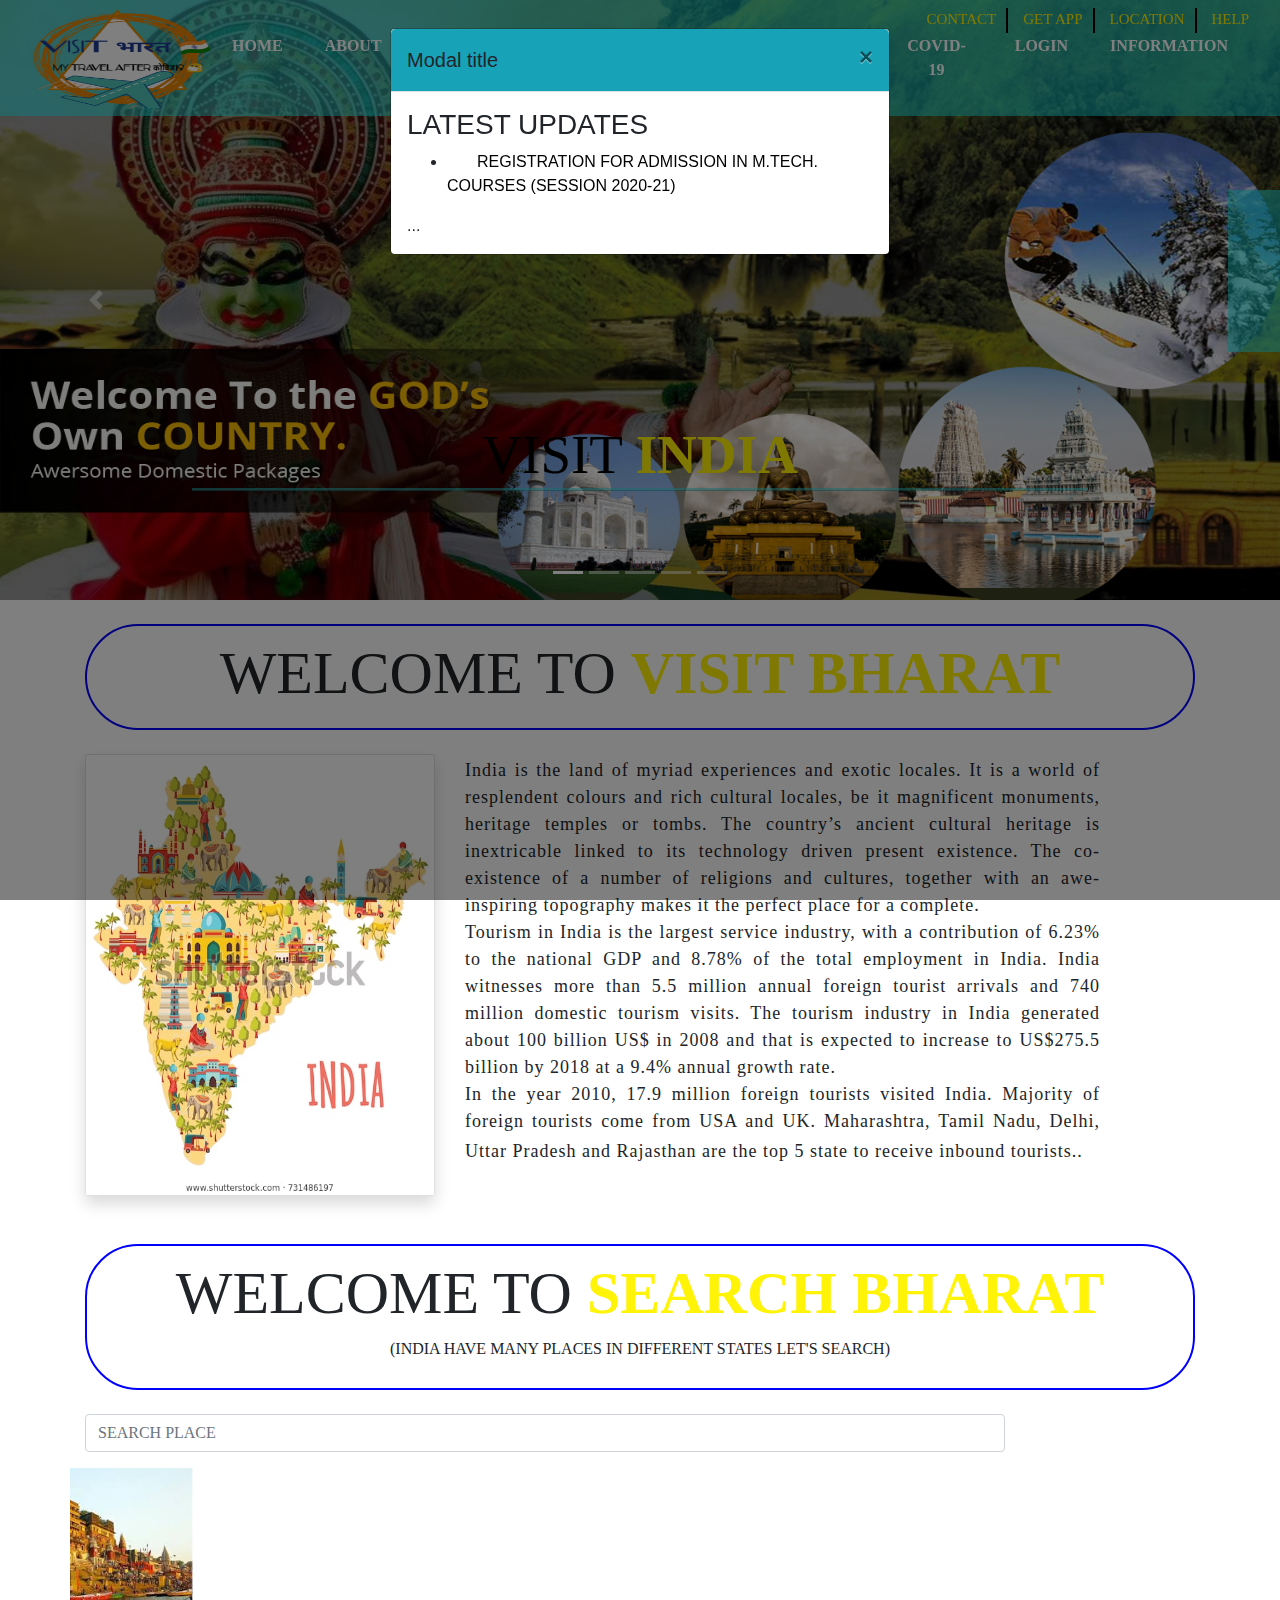
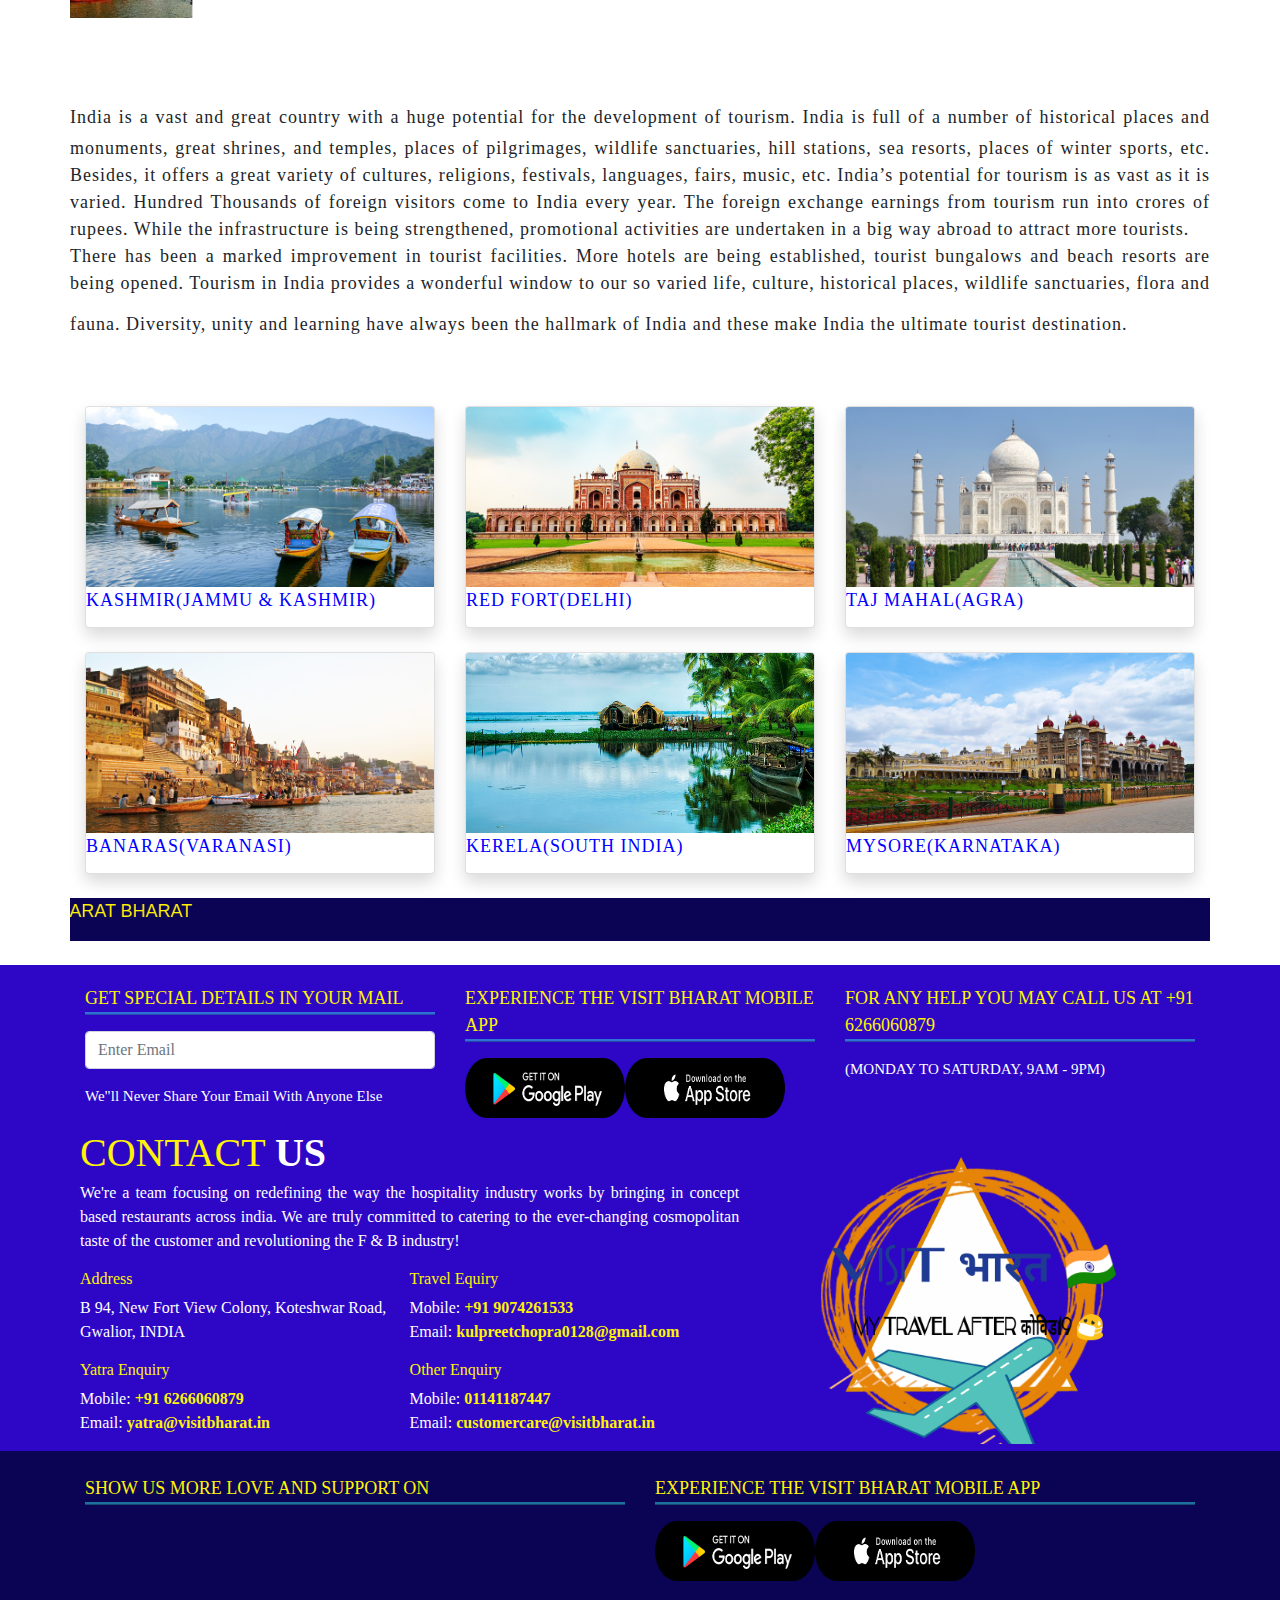
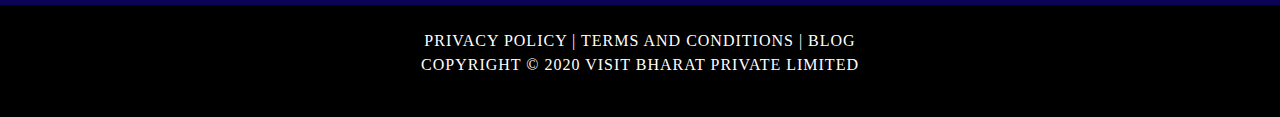
==== commit b116fe8c: "update" ====
--- a/index.html
+++ b/index.html
@@ -2,6 +2,7 @@
 <html>
 <head>
   <title>visit bharat</title>
+  <meta name="keywords" charset="UTF-8" content="Meta Tags, Metadata" />
     <link rel="stylesheet" href="https://stackpath.bootstrapcdn.com/bootstrap/4.3.1/css/bootstrap.min.css" integrity="sha384-ggOyR0iXCbMQv3Xipma34MD+dH/1fQ784/j6cY/iJTQUOhcWr7x9JvoRxT2MZw1T" crossorigin="anonymous">
     <script src="https://code.jquery.com/jquery-3.3.1.slim.min.js" integrity="sha384-q8i/X+965DzO0rT7abK41JStQIAqVgRVzpbzo5smXKp4YfRvH+8abtTE1Pi6jizo" crossorigin="anonymous"></script>
     <meta name="viewport" content="width=device-width, initial-scale=1, shrink-to-fit=no">
@@ -16,10 +17,38 @@
     function login(){
       alert("Registered Successfully");
     }
-    </script> 
+    </script>
+    <script>
+  $(document).ready(function(){
+    $('#mymodel').modal('show');
+  });
+  </script> 
       
   </head>
-  <body> 
+  <body>
+    <div class="modal fade" id="mymodel">
+      <div class="modal-dialog">
+        <div class="modal-content">
+          <div class="modal-header bg-info lg">
+            <h5 class="modal-title" >Modal title</h5>
+            <button type="button" class="close" data-dismiss="modal" aria-label="Close">
+              <span aria-hidden="true">&times;</span>
+            </button>
+          </div>
+          <div class="modal-body">
+            <h3> LATEST UPDATES</h3>
+            <ul>
+              <li><a style="color: black;" href="http://www.rjit.ac.in/regform.html" target="_blank" rel="noopener noreferrer"><img class="alignnone size-full wp-image-2179" src="http://www.gifandgif.eu/animated_gif/New/Animated%20Gif%20New%20%2826%29.gif" alt="" width="30" height="15">REGISTRATION FOR ADMISSION IN M.TECH. COURSES (SESSION 2020-21)<br>
+</a></li>
+
+</ul>
+  ...
+      </div>
+      
+    </div>
+  </div>
+</div>
+ 
     <!-- navbar start -->
     <div class="container-fluid">
       <nav class="navbar navbar-expand-sm navbar-dark fixed-top a bg">
@@ -320,24 +349,33 @@
           </div>
           <div class="modal-body" >
             <div class="form-group">
-      <label>USER ID:</label>
-    <input type="email" name=""  class="form-control" placeholder="Enter Email Or Phone" >
-    </div>
-    <div class="form-group">
-    <label>PASSWARD:</label>
-    <input type="password" name=""class="form-control" placeholder="Enter Password">
-    <a href="" class="font-weight-light">Forgotten Passward</a>
-    </div>
-    <div class="form-group">
-    <input  class="form-control" placeholder="Enter Code" name="6_letters_code" type="text">
-    <img src="IMAGE/captcha.jpg" style="height: 37px;">
-    <a href=""class="font-weight-light" type="button"> Refresh Code</a>
-    </div>
-    <button type="button" name="" value="submit"class="btn btn-warning btn-block">LOGIN</button>
-  </div>
+            <form action="index.html" class="bg-light" onsubmit="return varification()">
+                <label for="user">USER ID:</label>
+                <input type="email" name="user" id="uname" class="form-control" placeholder="Enter Email Or Phone" >
+                <span id="uname1" class="text-danger font-weight-bold"> </span>
+              </div>
+              <div class="form-group">
+                <label for="user">PASSWARD:</label>
+                <input type="password" name="user" id="pass" class="form-control" placeholder="Enter Password">
+                <span id="password" class="text-danger font-weight-bold"> </span>
+                <a href="" class="font-weight-light">Forgotten Passward</a>
+              </div>
+              <div class="form-group">
+          <label for="user" > Confirm Password: </label>
+          <input type="password" id="confirmpass" name="user" class="form-control" >
+          <span id="confirm" class="text-danger font-weight-bold"> </span>
+        </div>
+              <div class="form-group">
+                <input  class="form-control" placeholder="Enter Code" name="6_letters_code" type="text">
+                <img src="IMAGE/captcha.jpg" style="height: 37px;">
+                <a href=""class="font-weight-light" type="button"> Refresh Code</a>
+              </div>
+              <input type="submit" name="submit" value="submit" class="btn btn-warning btn-block">
+          </form>
+        </div>
             <center>
               <h3 style="background-color:#07a6f02b">
-                <a href="https://www.whatsapp.com"><i class="fab fa-whatsapp-square" style="color:#0cf241; font-size: 30px;"></i></a>
+                <a href="https://www.linkedin.com"><i class="fab fa-whatsapp-square" style="color:#0cf241; font-size: 30px;"></i></a>
                 <a href="https://www.linkedin.com"><i class="fab fa-linkedin fa-2x" style="color:#0b9ae1; font-size: 30px;"></i></a>
                 <a href="https://www.facebook.com/"><i class="fab fa-facebook-square fa-2x" style="color: #3e1afb;font-size: 30px;"></i></a>
                 <a href="https://www.twitter.com/"><i class="fab fa-twitter" style="color:#1a87fb; font-size: 30px;"></i></a>
@@ -350,7 +388,7 @@
     </div>
     <!-- end login -->
 
-    <!--registration start-->
+   <!--registration start-->
     <div class="modal fade" id="ah">
       <div class="modal-dialog" >
         <div class="modal-content">
@@ -361,58 +399,66 @@
             </button>
           </div>
           <div class="modal-body">
-            <div class="form-group">
-      <label>FULL NAME:</label>
-      <input type="text" name=""  class="form-control" placeholder="Enter Your Name" >
-    </div>
+          <form action="index.html" onsubmit="return Book()">
     <div class="form-group">
-    <label>EMAIL ADDRESS:</label>
-    <input type="Email" name=""  class="form-control" placeholder="Enter Your Email Address">
-    <p class="font-weight-light">We"ll Never Share Your Email With Anyone Else</p>
-    </div>
+      <div class="form-group">
+          <label for="user" > NAME: </label>
+          <input type="text" id="user2" name="user" class="form-control" placeholder="Enter Your Full Name">
+          <span id="username2" class="text-danger font-weight-bold"> </span>
+        </div>
+        <div class="form-group">
+          <label for="user" > EMAIL ADDRESS: </label>
+          <input type="email" id="email2" name="user" class="form-control" placeholder="Enter Your Email Address">
+          <span id="emailid2" class="text-danger font-weight-bold"> </span>
+        </div>
+        <div class="form-group">
+          <label for="user" > MOBILE NUMBER: </label>
+          <input type="mobile" id="mobile2" name="user" class="form-control" placeholder="Enter Your Mobile Number" >
+          <span id="mob2" class="text-danger font-weight-bold"> </span>
+        </div>
+        <div class="form-group">
+          <label for="user" > ADDRESS: </label>
+          <textarea type="text" id="add2" name="user" class="form-control" placeholder="Enter Your Permanent Address" ></textarea>
+          <span id="address2" class="text-danger font-weight-bold"> </span>
+        </div>
     <div class="form-group">
-    <label>MOBILE NUMBER:</label>
-    <input type="digit" name=""  class="form-control" placeholder="Enter Your Mobile Number">
+        <label for="user" > GENDER: </label>
+        <br>
+      <input type="radio" id="gen2" name="user">Male
+      <br>
+      <input type="radio" id="gen2"  name="user">FeMale
+      <br>
+        <span id="gender2" class="text-danger font-weight-bold"> </span>
     </div>
     <div class="form-group">
-      <label>ADDRESS:</label>
-    <textarea type="text" name=""  class="form-control"  >
-    </textarea>
-    </div>
-    <div class="form-group">
-      <label>Gender:</label>
-      <br>
-      <input type="radio" name="gender">Male
-      <br>
-    <input type="radio" name="gender">FeMale
-    <br>
-    <input type="radio" name="gender">Other
-    </div>
-    <div class="form-group">
-      <label>SELECT DESTINATION:</label>
-      <br>
-    <select name="" class="form-control" placeholder="Select">
+      <label for="user" >SELECT OCCUPATION:</label>
+      <br>
+    <select name="user" id="occu2" class="form-control">
       <option>Select</option>
       <option>Survice</option>
       <option>Bussiness</option>
-      <option>Leader</option>
-      <option>Student</option>
-      <option>Struggler</option>
-      <option>Unemployee</option>
+            <option>Leader</option>
+            <option>Student</option>
+            <option>Struggler</option>
+            <option>Unemployee</option>
+      
     </select>
+    <span id="occupation2" class="text-danger font-weight-bold"> </span>
     </div>
     <div class="form-group">
-      <label>ENTER TRIP DATE:</label>
-    <input type="date" name=""  class="form-control" >
+      <label for="user" >ENTER TRIP DATE:</label>
+      <input type="date" id="date2" name="user" class="form-control" >
+          <span id="bdate2" class="text-danger font-weight-bold"> </span>
     </div>
     <div class="form-group">
-      <label>POSTAL/ZIP CODE:</label>
-    <input type="text" name=""  class="form-control" placeholder="Enter Zip Code" >
+      <label for="user" >POSTAL/ZIP CODE:</label>
+    <input type="digit" name="user" id="zip2" class="form-control" placeholder="Enter Zip Code" >
+    <span id="zipcode2" class="text-danger font-weight-bold"> </span>
     </div>
     <div class="form-group">
-      <label>SELECT TRIP:</label>
+      <label for="user" >SELECT TRIP:</label>
     <br>
-    <select name="" class="form-control" placeholder="Enter Email">
+    <select name="user" id="" class="form-control" >
       <option>Select</option>
       <option>College Trip</option>
       <option>Family Trip</option>
@@ -420,11 +466,12 @@
       <OPTION>Bussiness Trip</OPTION>
       <OPTION>OTHER</OPTION>
     </select>
+    <span id="" class="text-danger font-weight-bold"> </span>
     </div>
     <div class="form-group">
-      <label>Select Payment Methode:</label>
-      <br>
-    <select name="" class="form-control" >
+      <label for="user" >Select Payment Methode:</label>
+      <br>
+    <select name="user" id="" class="form-control" >
       <option>Select</option>
       <option>Online</option>
       <option>Google Pay</option>
@@ -433,27 +480,31 @@
       <OPTION>OTHER</OPTION>
       
     </select>
+    <span id="" class="text-danger font-weight-bold"> </span>
     </div>
     <div class="form-group">
-    <label>Registered Bank Account Details:</label>
-    <input type="digit" name=""  class="form-control" placeholder="Enter Your Account Number">
-    <input type="digit" name=""  class="form-control" placeholder="Enter Bank IFSC Code">
-    <input type="digit" name=""  class="form-control" placeholder="Enter 4 Digits OTP Number">
+    <label for="user" >Registered Bank Account Details:</label>
+    <input type="digit" name="user" id="acno" class="form-control" placeholder="Enter Your Account Number">
+    <span id="acnumber" class="text-danger font-weight-bold"> </span>
+    <input type="digit" name="user" id="ifscno" class="form-control" placeholder="Enter Bank IFSC Code">
+    <span id="ifscnumber" class="text-danger font-weight-bold"> </span>
+    <input type="digit" name="user" id="otp" class="form-control" placeholder="Enter 4 Digits OTP Number">
+    <span id="otpno" class="text-danger font-weight-bold"> </span>
     </div>
     
     <div class="form-group">
-      <label>DO YOU AGREE WITH TERMS & CONDITIONS:</label>
-      <br>
-      <input type="radio" name="">Yes
-      <br>
-    <input type="radio" name="">No
+      <label for="user" >DO YOU AGREE WITH TERMS & CONDITIONS:</label>
+      <br>
+      <input id="" type="radio" name="">Yes
+      <br>
+    <input id="" type="radio" name="">No
     <br></div>
-    <button onclick="login()" type="button" name="" value="submit"class="btn btn-warning btn-block">Book Trip</button>
-      
-        </div>
+    <input type="submit" name="submit" value="submit" class="btn btn-warning btn-block">
+    </div>
+  </form>  
         <center>
               <h3 style="background-color:#07a6f02b">
-                <a href="https://www.whatsapp.com"><i class="fab fa-whatsapp-square" style="color:#0cf241; font-size: 30px;"></i></a>
+                <a href="https://www.linkedin.com"><i class="fab fa-whatsapp-square" style="color:#0cf241; font-size: 30px;"></i></a>
                 <a href="https://www.linkedin.com"><i class="fab fa-linkedin fa-2x" style="color:#0b9ae1; font-size: 30px;"></i></a>
                 <a href="https://www.facebook.com/"><i class="fab fa-facebook-square fa-2x" style="color: #3e1afb;font-size: 30px;"></i></a>
                 <a href="https://www.twitter.com/"><i class="fab fa-twitter" style="color:#1a87fb; font-size: 30px;"></i></a>
@@ -477,29 +528,34 @@
             </button>
           </div>
           <div class="modal-body">
-            <div class="form-group">
-      <label>FULL NAME:</label>
-      <input type="text" name=""  class="form-control" placeholder="Enter Your Name" >
-    </div>
-    <div class="form-group">
-    <label>EMAIL ADDRESS:</label>
-    <input type="Email" name=""  class="form-control" placeholder="Enter Your Email Address">
-    <p class="font-weight-light">We"ll Never Share Your Email With Anyone Else</p>
-    </div>
-    <div class="form-group">
-    <label>MOBILE NUMBER:</label>
-    <input type="digit" name=""  class="form-control" placeholder="Enter Your Mobile Number">
-    </div>
-    <div class="form-group">
-            <textarea type="text" name="" class="form-control" placeholder="Message">            </textarea>
-            <p class="font-weight-light">Message</p>
-          </div>
-    <button onclick="login()" type="button" name="" value="submit"class="btn btn-warning btn-block">Book Trip</button>
-      
-        </div>
+            <form action="index.html" onsubmit="return Message()">
+     <div class="form-group">
+          <label for="user" > NAME: </label>
+          <input type="text" id="user1" name="user" class="form-control" placeholder="Enter Your Full Name">
+          <span id="username1" class="text-danger font-weight-bold"> </span>
+        </div>
+        <div class="form-group">
+          <label for="user" > EMAIL ADDRESS: </label>
+          <input type="email" id="email1" name="user" class="form-control" placeholder="Enter Your Email Address">
+          <p class="font-weight-light">We"ll Never Share Your Email With Anyone Else</p>
+          <span id="emailid1" class="text-danger font-weight-bold"> </span>
+        </div>
+        <div class="form-group">
+          <label for="user" > MOBILE NUMBER: </label>
+          <input type="mobile" id="mobile1" name="user" class="form-control" placeholder="Enter Your Mobile Number" >
+          <span id="mob1" class="text-danger font-weight-bold"> </span>
+        </div>
+        <div class="form-group">
+          <textarea type="text" id="mess" name="user" class="form-control" placeholder="Enter Your Permanent Address" ></textarea>
+          <p class="font-weight-light">Message</p>
+          <span id="message" class="text-danger font-weight-bold"> </span>
+        </div>
+        <input type="submit" name="submit" value="submit" class="btn btn-warning btn-block">
+        </div>
+      </form>
         <center>
               <h3 style="background-color:#07a6f02b">
-                <a href="https://www.whatsapp.com"><i class="fab fa-whatsapp-square" style="color:#0cf241; font-size: 30px;"></i></a>
+                <a href="https://www.linkedin.com"><i class="fab fa-whatsapp-square" style="color:#0cf241; font-size: 30px;"></i></a>
                 <a href="https://www.linkedin.com"><i class="fab fa-linkedin fa-2x" style="color:#0b9ae1; font-size: 30px;"></i></a>
                 <a href="https://www.facebook.com/"><i class="fab fa-facebook-square fa-2x" style="color: #3e1afb;font-size: 30px;"></i></a>
                 <a href="https://www.twitter.com/"><i class="fab fa-twitter" style="color:#1a87fb; font-size: 30px;"></i></a>
@@ -746,5 +802,6 @@
       <br>
     </div>
      <!-- copyright bar end -->
+     <script src="JS/visit-bharat.js"></script>
   </body>
 </html>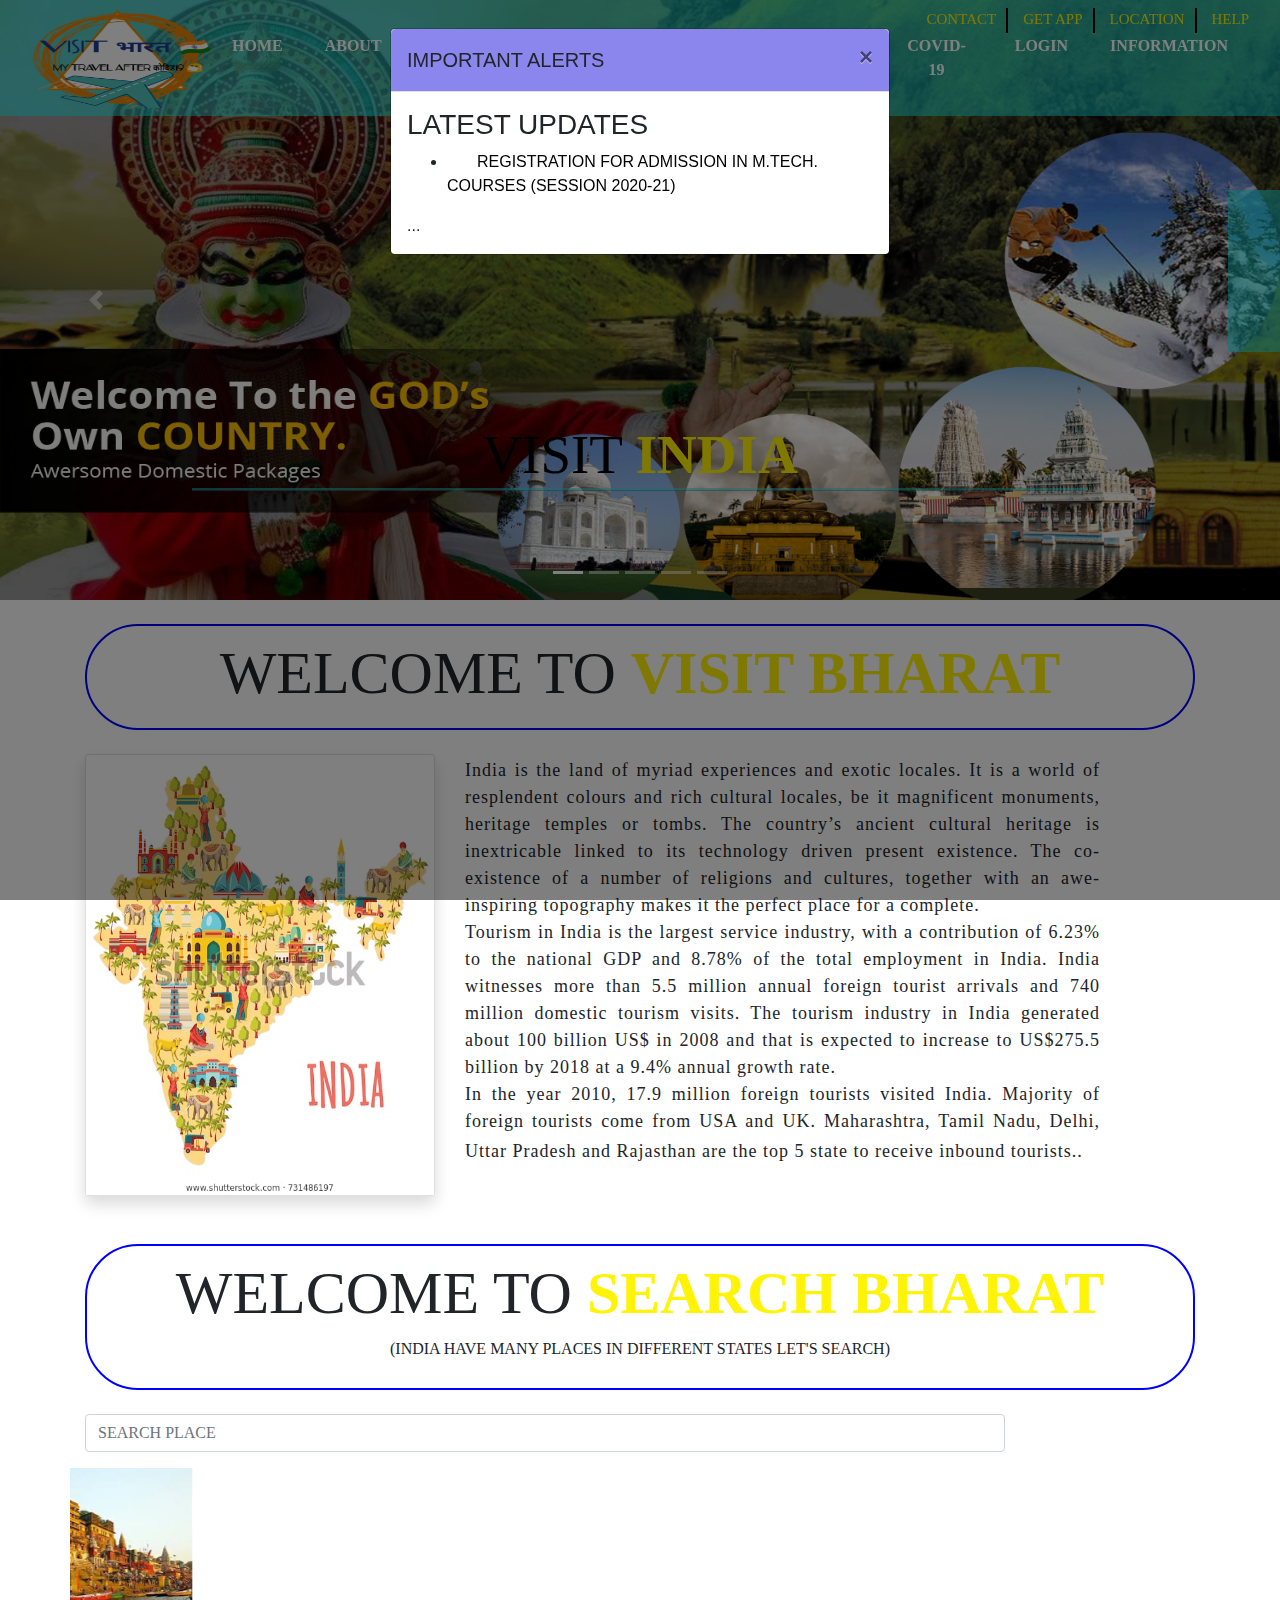
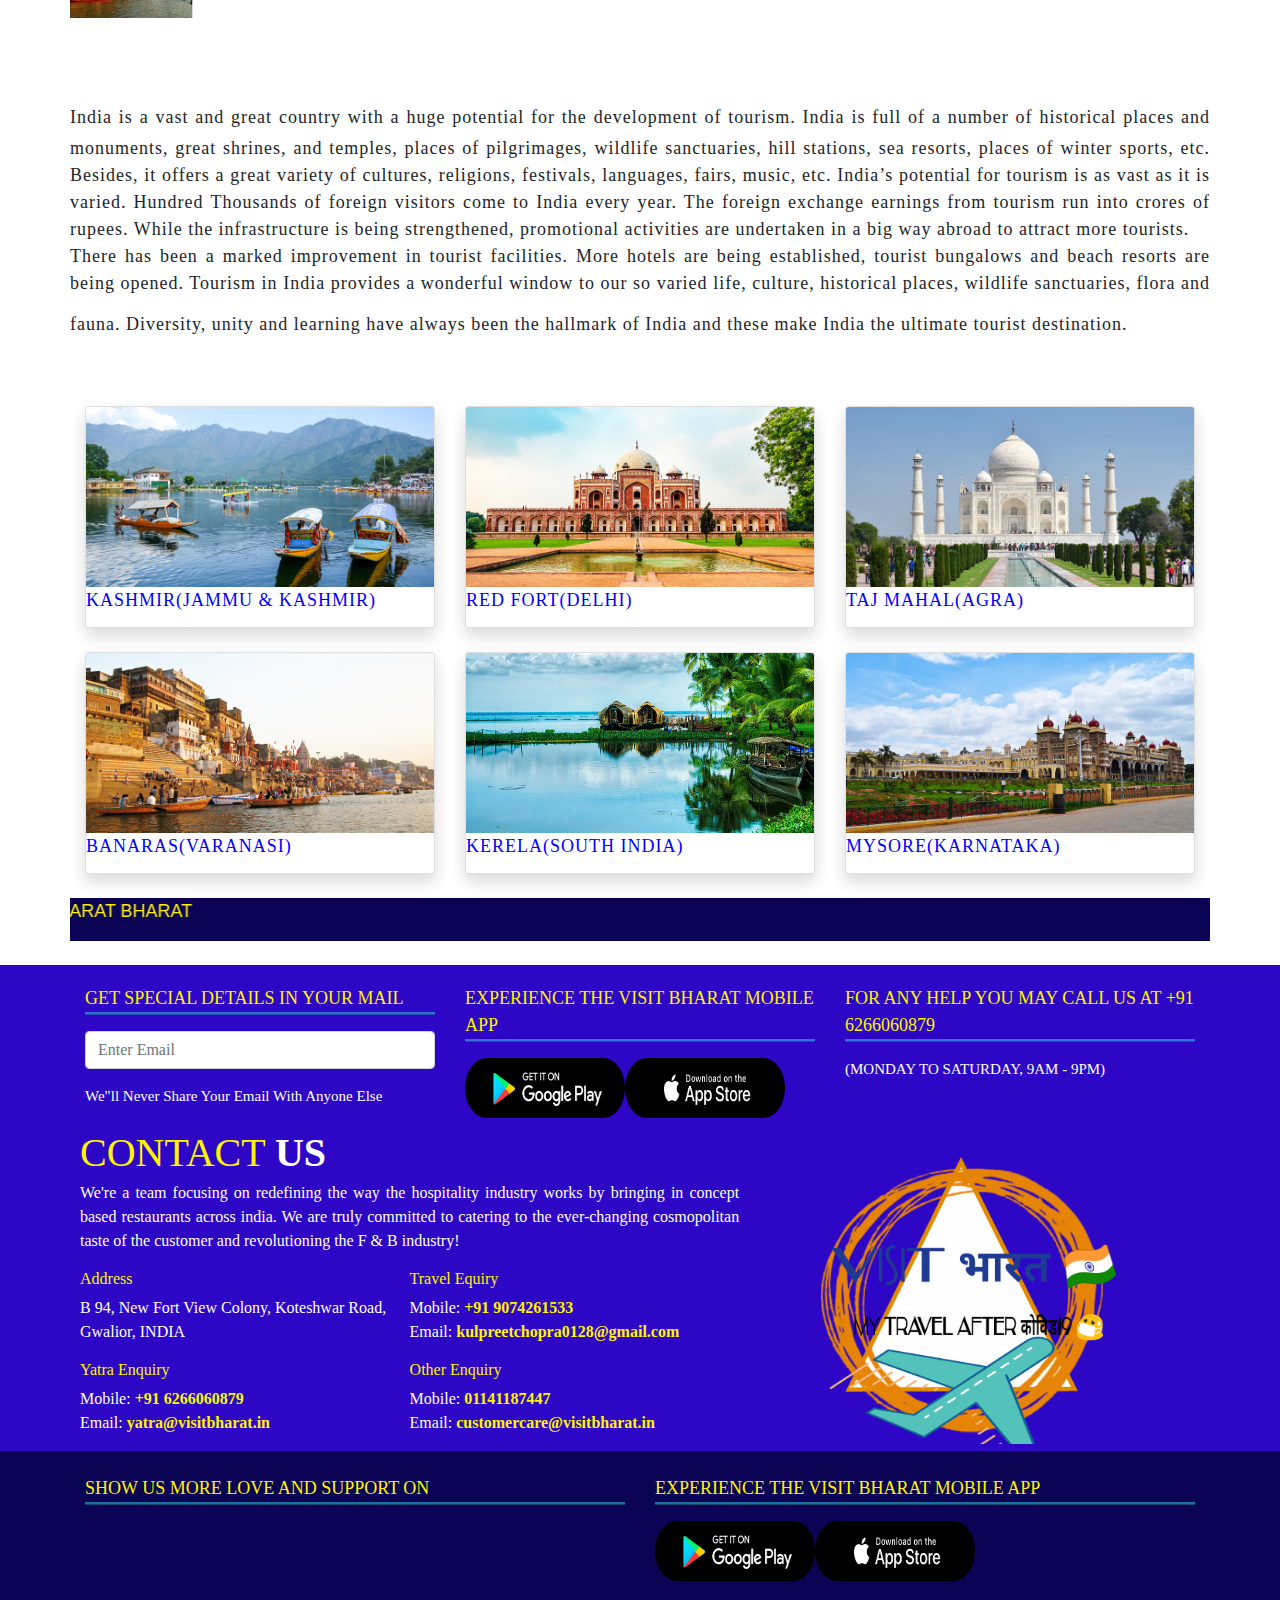
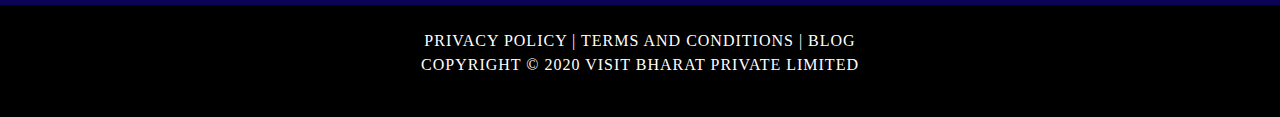
==== commit c0332c97: "update" ====
--- a/index.html
+++ b/index.html
@@ -13,24 +13,14 @@
     <script src="https://stackpath.bootstrapcdn.com/bootstrap/4.5.0/js/bootstrap.min.js" integrity="sha384-OgVRvuATP1z7JjHLkuOU7Xw704+h835Lr+<!-- <!-- 6QL9UvYjZE3Ipu6Tp75j7Bh --> -->/kR0JKI" crossorigin="anonymous"></script>
     <link rel="stylesheet" href="https://pro.fontawesome.com/releases/v5.10.0/css/all.css" integrity="sha384-AYmEC3Yw5cVb3ZcuHtOA93w35dYTsvhLPVnYs9eStHfGJvOvKxVfELGroGkvsg+p" crossorigin="anonymous"/>
     <link rel="stylesheet" href="https://cdnjs.cloudflare.com/ajax/libs/animate.css/4.0.0/animate.min.css">
-    <script>
-    function login(){
-      alert("Registered Successfully");
-    }
-    </script>
-    <script>
-  $(document).ready(function(){
-    $('#mymodel').modal('show');
-  });
-  </script> 
-      
   </head>
-  <body>
+  <body onload="myFunction()">
+  <div id="loading"></div>
     <div class="modal fade" id="mymodel">
       <div class="modal-dialog">
-        <div class="modal-content">
-          <div class="modal-header bg-info lg">
-            <h5 class="modal-title" >Modal title</h5>
+        <div class="modal-content" >
+          <div class="modal-header  lg" style="background:#1309db7d;">
+            <h5 class="modal-title" ><i class="fa fa-bell fa-pad  faa-ring animated" aria-hidden="true" style="color: red"></i>IMPORTANT ALERTS</h5>
             <button type="button" class="close" data-dismiss="modal" aria-label="Close">
               <span aria-hidden="true">&times;</span>
             </button>
@@ -48,7 +38,22 @@
     </div>
   </div>
 </div>
- 
+ <!-- exs -->
+ <!-- <div class="modal fade in" id="alert-modal" style="margin-top: 100px; display: block;">
+            <div class="modal-dialog modal-lg">
+                <div class="modal-content">
+                    <div class="modal-header">
+                        <a class="close" data-dismiss="modal"><i class="fa fa-times-circle" aria-hidden="true">
+                        </i></a>
+                        <h4 class="modal-title modal-title-red">
+                            <i class="fa fa-bell fa-pad  faa-ring animated" aria-hidden="true"></i>Important
+                            Alerts</h4>
+                    </div>
+                    <div class="modal-body ">
+                  </div>
+                </div>
+              </div>
+   -->            <!-- end -->
     <!-- navbar start -->
     <div class="container-fluid">
       <nav class="navbar navbar-expand-sm navbar-dark fixed-top a bg">
@@ -803,5 +808,6 @@
     </div>
      <!-- copyright bar end -->
      <script src="JS/visit-bharat.js"></script>
+     
   </body>
 </html>--- a/CSS/visit-bharat.css
+++ b/CSS/visit-bharat.css
@@ -1,3 +1,11 @@
+#loading{
+  position: fixed;
+  width: 100%;
+  height: 100vh;
+  background: #fff url('http://www.paudha.co/images/icons/preloader.gif')
+  no-repeat center;
+  z-index: 99999;
+}
 .a{
     background-color:#1af8f785;
     /*background-image:linear-gradient(to right,#181ce342,#1af8f785);*/
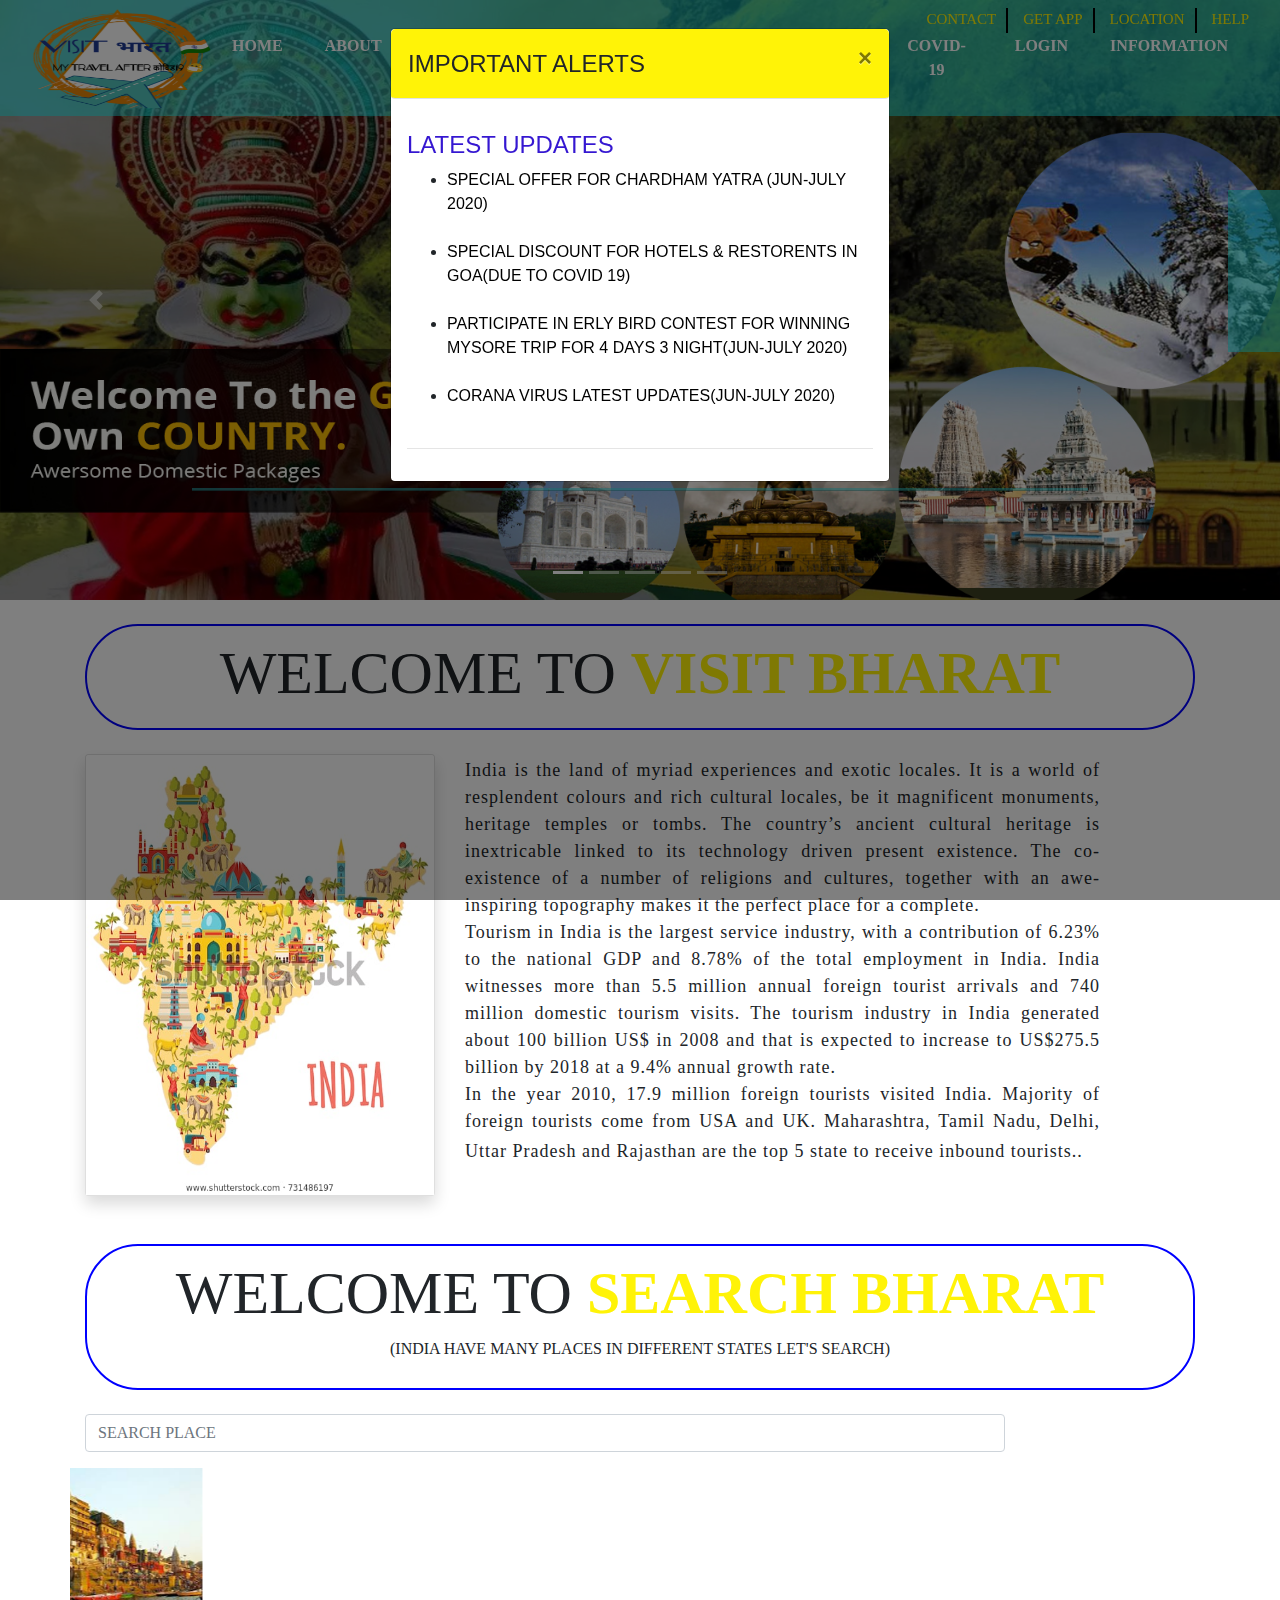
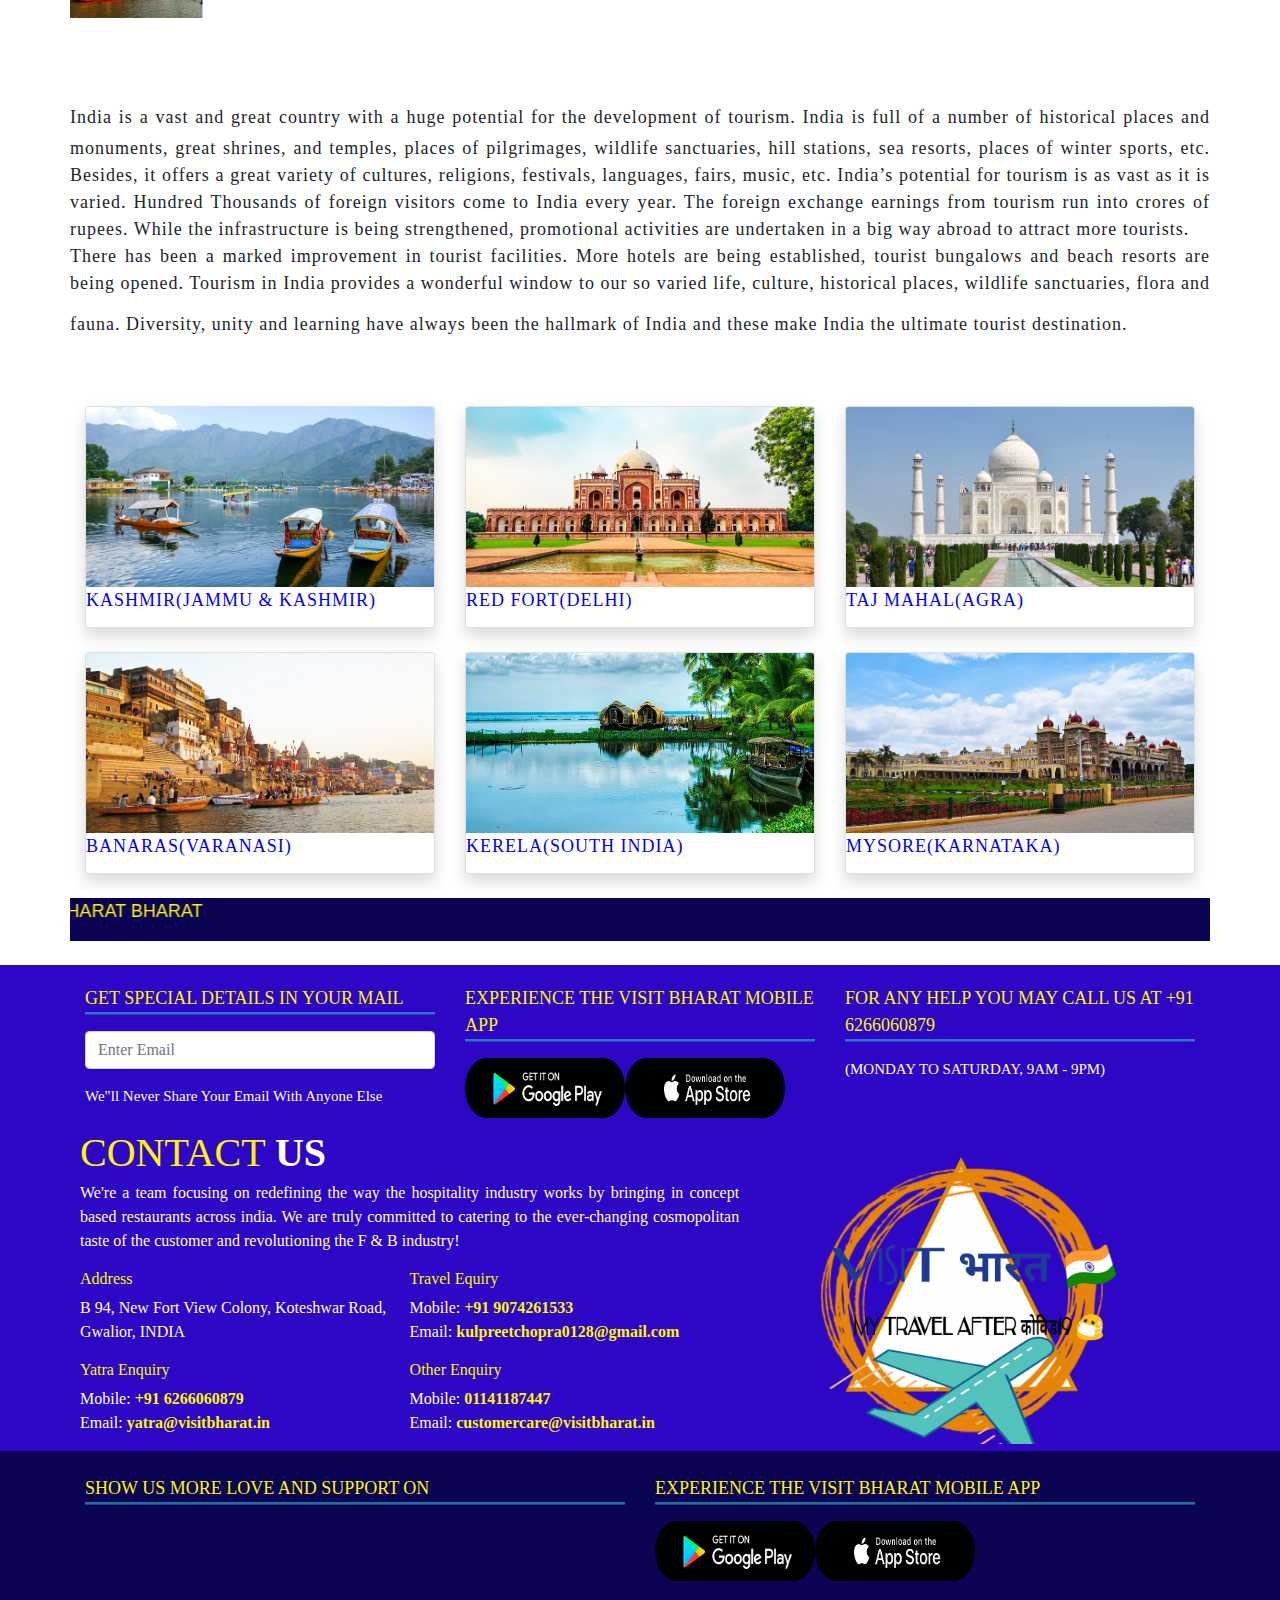
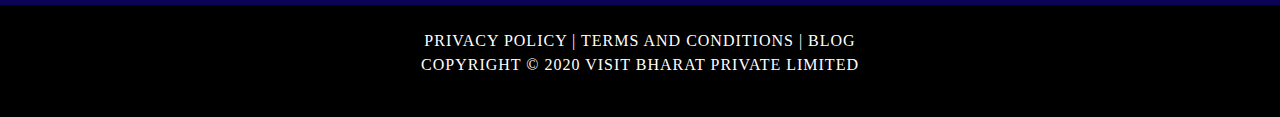
==== commit 5ed4285b: "update" ====
--- a/index.html
+++ b/index.html
@@ -1,8 +1,8 @@
 <!DOCTYPE html>
-<html>
+<html lang="en">
 <head>
   <title>visit bharat</title>
-  <meta name="keywords" charset="UTF-8" content="Meta Tags, Metadata" />
+    <meta charset="utf-8"/>
     <link rel="stylesheet" href="https://stackpath.bootstrapcdn.com/bootstrap/4.3.1/css/bootstrap.min.css" integrity="sha384-ggOyR0iXCbMQv3Xipma34MD+dH/1fQ784/j6cY/iJTQUOhcWr7x9JvoRxT2MZw1T" crossorigin="anonymous">
     <script src="https://code.jquery.com/jquery-3.3.1.slim.min.js" integrity="sha384-q8i/X+965DzO0rT7abK41JStQIAqVgRVzpbzo5smXKp4YfRvH+8abtTE1Pi6jizo" crossorigin="anonymous"></script>
     <meta name="viewport" content="width=device-width, initial-scale=1, shrink-to-fit=no">
@@ -16,44 +16,41 @@
   </head>
   <body onload="myFunction()">
   <div id="loading"></div>
-    <div class="modal fade" id="mymodel">
+
+  <div class="modal fade" id="mymodel">
       <div class="modal-dialog">
         <div class="modal-content" >
-          <div class="modal-header  lg" style="background:#1309db7d;">
-            <h5 class="modal-title" ><i class="fa fa-bell fa-pad  faa-ring animated" aria-hidden="true" style="color: red"></i>IMPORTANT ALERTS</h5>
+          <div class="modal-header  lg alert ">
+            <h4 class="modal-title" ><i class="fa fa-bell fa-pad  faa-ring animated" aria-hidden="true" style="color: red"></i>IMPORTANT ALERTS</h4>
             <button type="button" class="close" data-dismiss="modal" aria-label="Close">
               <span aria-hidden="true">&times;</span>
             </button>
           </div>
           <div class="modal-body">
-            <h3> LATEST UPDATES</h3>
+            <h4 style="color:#2a0bcff2"> LATEST UPDATES</h4>
             <ul>
-              <li><a style="color: black;" href="http://www.rjit.ac.in/regform.html" target="_blank" rel="noopener noreferrer"><img class="alignnone size-full wp-image-2179" src="http://www.gifandgif.eu/animated_gif/New/Animated%20Gif%20New%20%2826%29.gif" alt="" width="30" height="15">REGISTRATION FOR ADMISSION IN M.TECH. COURSES (SESSION 2020-21)<br>
-</a></li>
-
-</ul>
-  ...
+              <li><a style="color: black;" href="yatra.html">SPECIAL OFFER FOR CHARDHAM YATRA (JUN-JULY 2020)<br></a></li><br>
+              <li><a style="color: black;" href="places.html">SPECIAL DISCOUNT FOR HOTELS & RESTORENTS IN GOA(DUE TO COVID 19)<br></a></li><br>
+              <li><a style="color: black;" href="places.html">PARTICIPATE IN ERLY BIRD CONTEST FOR WINNING MYSORE TRIP FOR 4 DAYS 3 NIGHT(JUN-JULY 2020)<br></a></li><br>
+              <li><a style="color: black;" href="covid19.html">CORANA VIRUS LATEST UPDATES(JUN-JULY 2020)<br></a></li><br>
+            </ul>
+          <hr>
+            <center>
+              <h3 style="background-color:#07a6f02b">
+                <a href="https://www.whatsapp.com"><i class="fab fa-whatsapp-square" style="color:#0cf241; font-size: 30px;"></i></a>
+                <a href="https://www.linkedin.com"><i class="fab fa-linkedin fa-2x" style="color:#0b9ae1; font-size: 30px;"></i></a>
+                <a href="https://www.facebook.com/"><i class="fab fa-facebook-square fa-2x" style="color: #3e1afb;font-size: 30px;"></i></a>
+                <a href="https://www.twitter.com/"><i class="fab fa-twitter" style="color:#1a87fb; font-size: 30px;"></i></a>
+                <a href="https://www.instagram.com/"><i class="fab fa-instagram fa-2x" style="color:#d7078e; font-size: 30px;"></i></a>
+              </h3>
+            </center>
+
       </div>
       
     </div>
   </div>
 </div>
- <!-- exs -->
- <!-- <div class="modal fade in" id="alert-modal" style="margin-top: 100px; display: block;">
-            <div class="modal-dialog modal-lg">
-                <div class="modal-content">
-                    <div class="modal-header">
-                        <a class="close" data-dismiss="modal"><i class="fa fa-times-circle" aria-hidden="true">
-                        </i></a>
-                        <h4 class="modal-title modal-title-red">
-                            <i class="fa fa-bell fa-pad  faa-ring animated" aria-hidden="true"></i>Important
-                            Alerts</h4>
-                    </div>
-                    <div class="modal-body ">
-                  </div>
-                </div>
-              </div>
-   -->            <!-- end -->
+ 
     <!-- navbar start -->
     <div class="container-fluid">
       <nav class="navbar navbar-expand-sm navbar-dark fixed-top a bg">
--- a/CSS/visit-bharat.css
+++ b/CSS/visit-bharat.css
@@ -2,7 +2,7 @@
   position: fixed;
   width: 100%;
   height: 100vh;
-  background: #fff url('http://www.paudha.co/images/icons/preloader.gif')
+  background: #fff url('https://media.giphy.com/media/toelXGUsYD6vtCN408/giphy.gif')
   no-repeat center;
   z-index: 99999;
 }
@@ -37,13 +37,16 @@
     width: 200px!important;
     height: 60px!important;
   }
+
   .bg{
      background:#1309db7d;
   }
   .sidenav {
     background-color:#1309db7d!important;
   }
-
+.alert{
+    background:#1309db7d!important;
+  }
 
 
 }
@@ -51,6 +54,7 @@
 .i{
   display: none;
 }
+
 .web-logo{
   display: none;
 }
@@ -208,4 +212,7 @@
 
 label{
     color: #007bff;
-}+}
+.alert{
+  background:#fff307;
+}
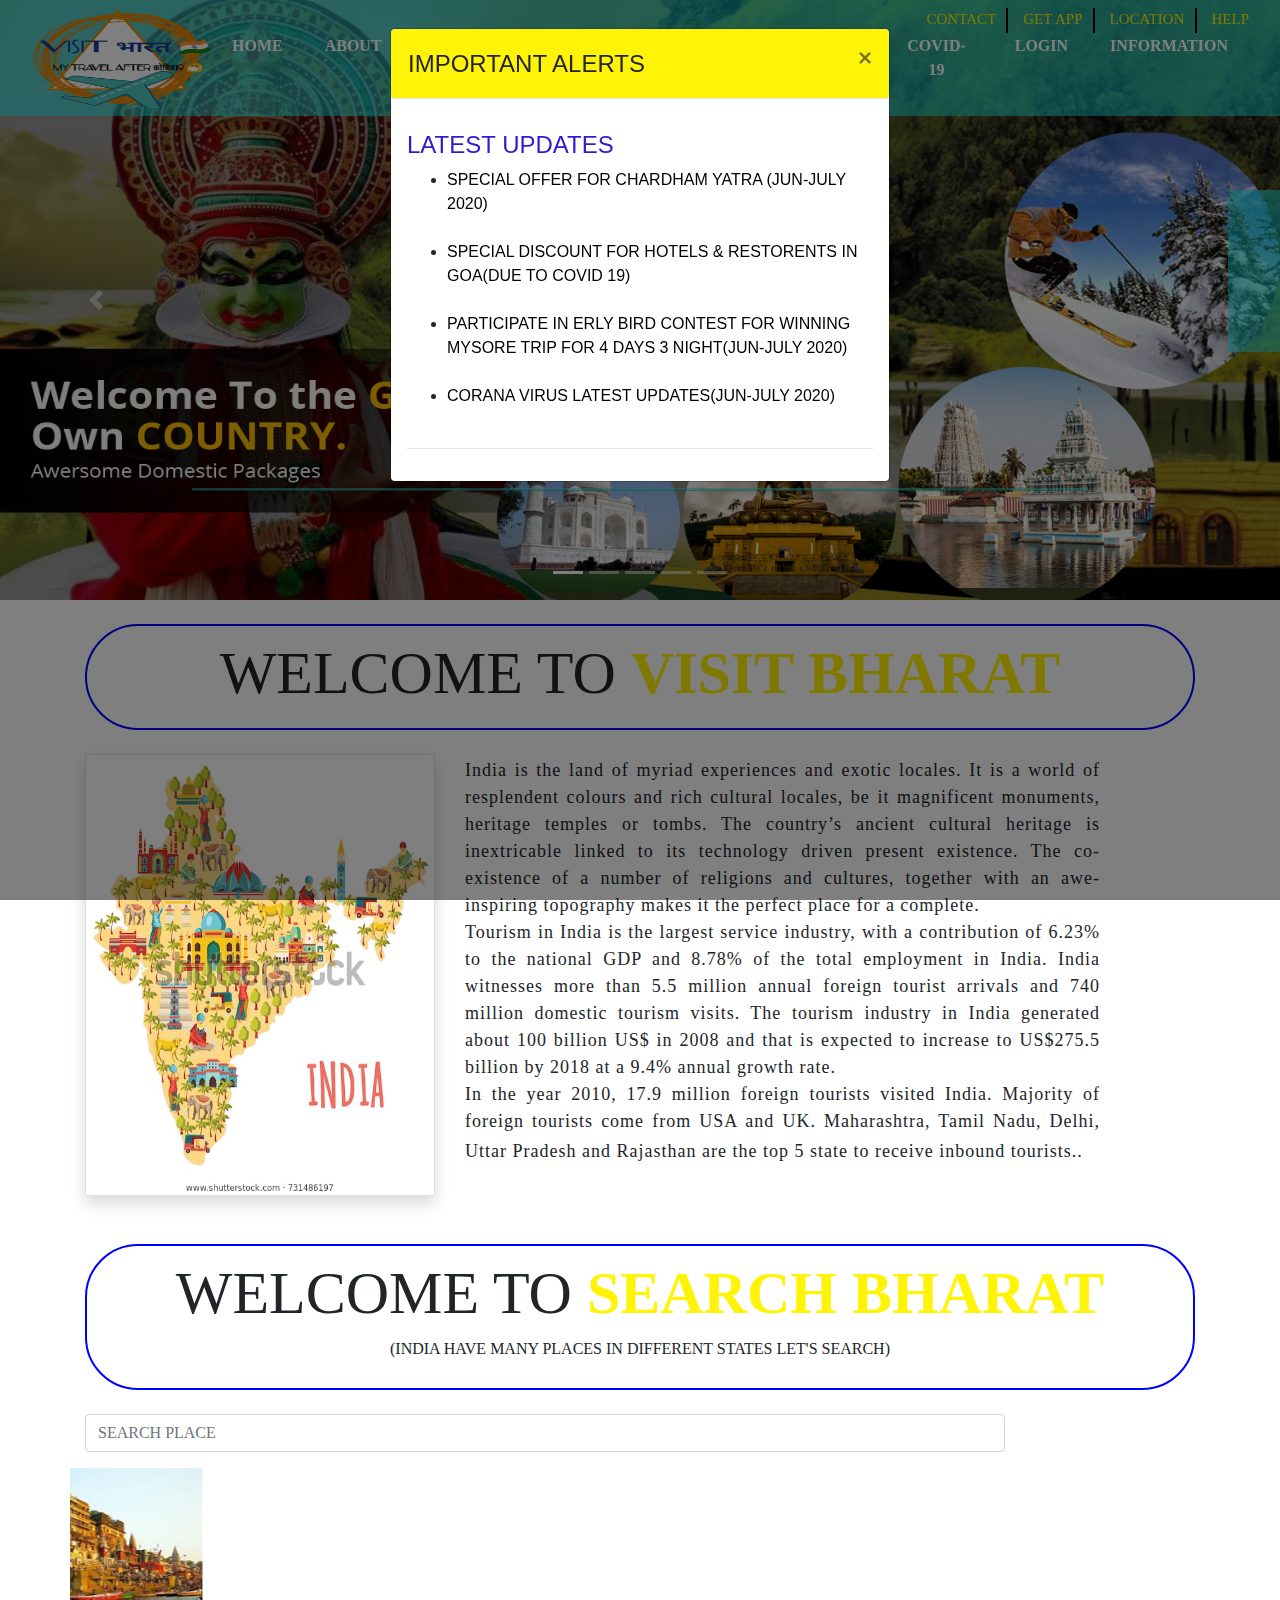
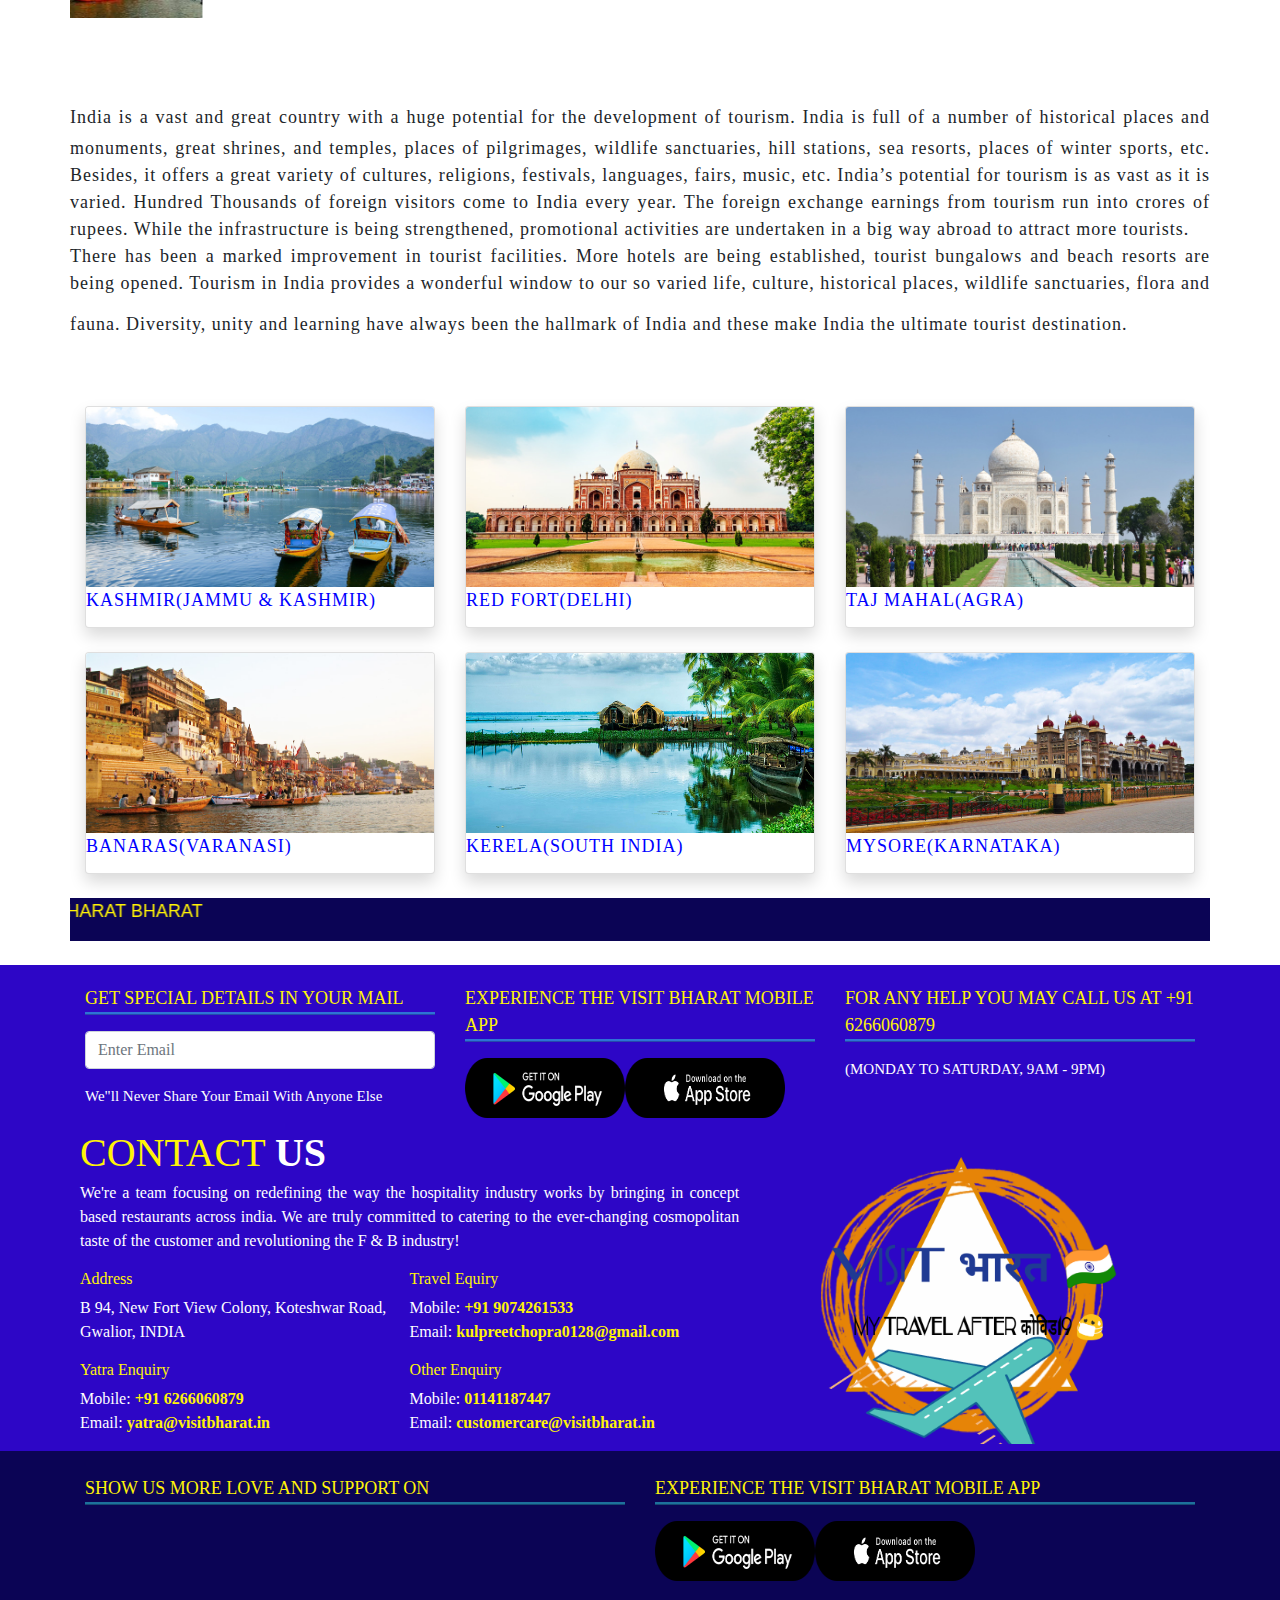
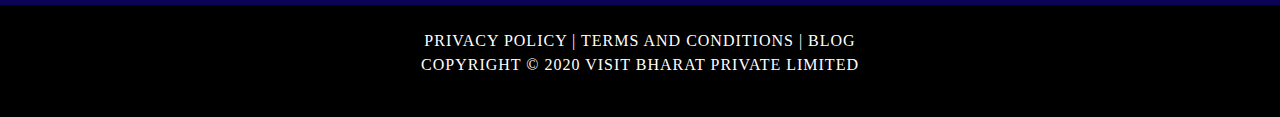
==== commit cad40228: "update" ====
--- a/index.html
+++ b/index.html
@@ -368,9 +368,10 @@
           <span id="confirm" class="text-danger font-weight-bold"> </span>
         </div>
               <div class="form-group">
-                <input  class="form-control" placeholder="Enter Code" name="6_letters_code" type="text">
+                <input class="form-control" id="capcha" name="user" placeholder="Enter Code" type="text">
                 <img src="IMAGE/captcha.jpg" style="height: 37px;">
                 <a href=""class="font-weight-light" type="button"> Refresh Code</a>
+                <span id="capcha1" class="text-danger font-weight-bold"> </span>
               </div>
               <input type="submit" name="submit" value="submit" class="btn btn-warning btn-block">
           </form>
@@ -401,88 +402,93 @@
             </button>
           </div>
           <div class="modal-body">
-          <form action="index.html" onsubmit="return Book()">
-    <div class="form-group">
-      <div class="form-group">
+          <form action="login.html" onsubmit="return Book()">
+        <div class="form-group">
           <label for="user" > NAME: </label>
-          <input type="text" id="user2" name="user" class="form-control" placeholder="Enter Your Full Name">
-          <span id="username2" class="text-danger font-weight-bold"> </span>
+          <input type="text" id="user1" name="user" class="form-control" placeholder="Enter Your Full Name">
+          <span id="username1" class="text-danger font-weight-bold"> </span>
         </div>
         <div class="form-group">
           <label for="user" > EMAIL ADDRESS: </label>
-          <input type="email" id="email2" name="user" class="form-control" placeholder="Enter Your Email Address">
-          <span id="emailid2" class="text-danger font-weight-bold"> </span>
+          <input type="email" id="email1" name="user" class="form-control" placeholder="Enter Your Email Address">
+          <span id="emailid1" class="text-danger font-weight-bold"> </span>
         </div>
         <div class="form-group">
           <label for="user" > MOBILE NUMBER: </label>
-          <input type="mobile" id="mobile2" name="user" class="form-control" placeholder="Enter Your Mobile Number" >
-          <span id="mob2" class="text-danger font-weight-bold"> </span>
+          <input type="mobile" id="mobile1" name="user" class="form-control" placeholder="Enter Your Mobile Number" >
+          <span id="mob1" class="text-danger font-weight-bold"> </span>
         </div>
         <div class="form-group">
           <label for="user" > ADDRESS: </label>
-          <textarea type="text" id="add2" name="user" class="form-control" placeholder="Enter Your Permanent Address" ></textarea>
-          <span id="address2" class="text-danger font-weight-bold"> </span>
-        </div>
-    <div class="form-group">
-        <label for="user" > GENDER: </label>
-        <br>
-      <input type="radio" id="gen2" name="user">Male
-      <br>
-      <input type="radio" id="gen2"  name="user">FeMale
-      <br>
-        <span id="gender2" class="text-danger font-weight-bold"> </span>
-    </div>
+          <textarea type="text" id="add1" name="user" class="form-control" placeholder="Enter Your Permanent Address" ></textarea>
+          <span id="address1" class="text-danger font-weight-bold"> </span>
+        </div>
+        <div class="form-group">
+          <label for="user" > GENDER: </label>
+          <br>
+      <input type="radio" id="genn1" value="Male" name="user">Male
+      <br>
+      <input type="radio" id="genn2" value="female" name="user">FeMale
+      <br>
+          <span id="gender1" class="text-danger font-weight-bold"> </span>
+        </div>
     <div class="form-group">
       <label for="user" >SELECT OCCUPATION:</label>
       <br>
-    <select name="user" id="occu2" class="form-control">
-      <option>Select</option>
-      <option>Survice</option>
-      <option>Bussiness</option>
-            <option>Leader</option>
-            <option>Student</option>
-            <option>Struggler</option>
-            <option>Unemployee</option>
-      
-    </select>
-    <span id="occupation2" class="text-danger font-weight-bold"> </span>
+    <select name="user" id="occu1" class="form-control">
+      <option value="-1">Select</option>
+      <option value="1">Survice</option>
+      <option value="2">Bussiness</option>
+            <option value="3">Leader</option>
+            <option value="4">Student</option>
+            <option value="5">Struggler</option>
+            <option value="6">Unemployee</option>
+      </select>
+    <span id="occupation1" class="text-danger font-weight-bold"> </span>
     </div>
     <div class="form-group">
       <label for="user" >ENTER TRIP DATE:</label>
-      <input type="date" id="date2" name="user" class="form-control" >
-          <span id="bdate2" class="text-danger font-weight-bold"> </span>
+      <input type="date" id="date1" name="user" class="form-control" >
+          <span id="bdate1" class="text-danger font-weight-bold"> </span>
+    </div>
+    <div class="form-group">
+      <label for="user" >YOUR CITY:</label>
+    <input type="text" name="user"  id="city1"  class="form-control" placeholder="Enter Your City" >
+    <span id="ecity1" class="text-danger font-weight-bold"> </span>
     </div>
     <div class="form-group">
       <label for="user" >POSTAL/ZIP CODE:</label>
-    <input type="digit" name="user" id="zip2" class="form-control" placeholder="Enter Zip Code" >
-    <span id="zipcode2" class="text-danger font-weight-bold"> </span>
-    </div>
+    <input type="digit" name="user" id="zip1" class="form-control" placeholder="Enter Zip Code" >
+    <span id="zipcode1" class="text-danger font-weight-bold"> </span>
+    </div>
+    <!--  -->
     <div class="form-group">
       <label for="user" >SELECT TRIP:</label>
-    <br>
-    <select name="user" id="" class="form-control" >
-      <option>Select</option>
-      <option>College Trip</option>
-      <option>Family Trip</option>
-      <OPTION>Couple Trip</OPTION>
-      <OPTION>Bussiness Trip</OPTION>
-      <OPTION>OTHER</OPTION>
-    </select>
-    <span id="" class="text-danger font-weight-bold"> </span>
+      <br>
+    <select name="user" id="state1" class="form-control">
+      <option value="-1">Select</option>
+      <option value="1">College Trip</option>
+      <option value="2">Family Trip</option>
+            <option value="3">Couple Trip</option>
+            <option value="4">Bussiness Trip</option>
+            <option value="5">Honeymoon</option>
+            <option value="6">Other</option>
+      </select>
+    <span id="states1" class="text-danger font-weight-bold"> </span>
     </div>
     <div class="form-group">
-      <label for="user" >Select Payment Methode:</label>
-      <br>
-    <select name="user" id="" class="form-control" >
-      <option>Select</option>
-      <option>Online</option>
-      <option>Google Pay</option>
-      <OPTION>NetBank</OPTION>
-      <OPTION>Cash</OPTION>
-      <OPTION>OTHER</OPTION>
-      
-    </select>
-    <span id="" class="text-danger font-weight-bold"> </span>
+      <label for="user" >SELECT PAYEMENT METHODE:</label>
+      <br>
+    <select name="user" id="country1" class="form-control">
+      <option value="-1">Select</option>
+      <option value="1">Online</option>
+      <option value="2">Google Pay</option>
+      <option value="3">Net Bank</option>
+      <option value="4">Cash</option>
+      <option value="5">Check</option>
+      <option value="6">Other</option>
+      </select>
+    <span id="mcountry1" class="text-danger font-weight-bold"> </span>
     </div>
     <div class="form-group">
     <label for="user" >Registered Bank Account Details:</label>
@@ -493,17 +499,18 @@
     <input type="digit" name="user" id="otp" class="form-control" placeholder="Enter 4 Digits OTP Number">
     <span id="otpno" class="text-danger font-weight-bold"> </span>
     </div>
-    
     <div class="form-group">
-      <label for="user" >DO YOU AGREE WITH TERMS & CONDITIONS:</label>
-      <br>
-      <input id="" type="radio" name="">Yes
-      <br>
-    <input id="" type="radio" name="">No
-    <br></div>
-    <input type="submit" name="submit" value="submit" class="btn btn-warning btn-block">
-    </div>
-  </form>  
+      <label for="user" >DO YOU AGREE WITH OUR TERMS AND CONDITIONS: </label>
+      <br>
+      <input type="radio" id="myes1" value="yes" name="user">yes
+      <br>
+      <input type="radio" id="mno1" value="no" name="user">no
+      <br>
+      <span id="kulp1" class="text-danger font-weight-bold"> </span>
+    </div>
+    <input type="submit"  name="submit" value="submit" class="btn btn-warning btn-block">
+    <br>
+      </form> 
         <center>
               <h3 style="background-color:#07a6f02b">
                 <a href="https://www.linkedin.com"><i class="fab fa-whatsapp-square" style="color:#0cf241; font-size: 30px;"></i></a>
@@ -530,25 +537,25 @@
             </button>
           </div>
           <div class="modal-body">
-            <form action="index.html" onsubmit="return Message()">
+            <form action="login.html" onsubmit="return Message()">
      <div class="form-group">
           <label for="user" > NAME: </label>
-          <input type="text" id="user1" name="user" class="form-control" placeholder="Enter Your Full Name">
-          <span id="username1" class="text-danger font-weight-bold"> </span>
+          <input type="text" id="user3" name="user" class="form-control" placeholder="Enter Your Full Name">
+          <span id="username3" class="text-danger font-weight-bold"> </span>
         </div>
         <div class="form-group">
           <label for="user" > EMAIL ADDRESS: </label>
-          <input type="email" id="email1" name="user" class="form-control" placeholder="Enter Your Email Address">
+          <input type="email" id="email3" name="user" class="form-control" placeholder="Enter Your Email Address">
           <p class="font-weight-light">We"ll Never Share Your Email With Anyone Else</p>
-          <span id="emailid1" class="text-danger font-weight-bold"> </span>
+          <span id="emailid3" class="text-danger font-weight-bold"> </span>
         </div>
         <div class="form-group">
           <label for="user" > MOBILE NUMBER: </label>
-          <input type="mobile" id="mobile1" name="user" class="form-control" placeholder="Enter Your Mobile Number" >
-          <span id="mob1" class="text-danger font-weight-bold"> </span>
+          <input type="mobile" id="mobile3" name="user" class="form-control" placeholder="Enter Your Mobile Number" >
+          <span id="mob3" class="text-danger font-weight-bold"> </span>
         </div>
         <div class="form-group">
-          <textarea type="text" id="mess" name="user" class="form-control" placeholder="Enter Your Permanent Address" ></textarea>
+          <textarea type="text" id="mess" name="user" class="form-control" placeholder="Enter Your Message" ></textarea>
           <p class="font-weight-light">Message</p>
           <span id="message" class="text-danger font-weight-bold"> </span>
         </div>
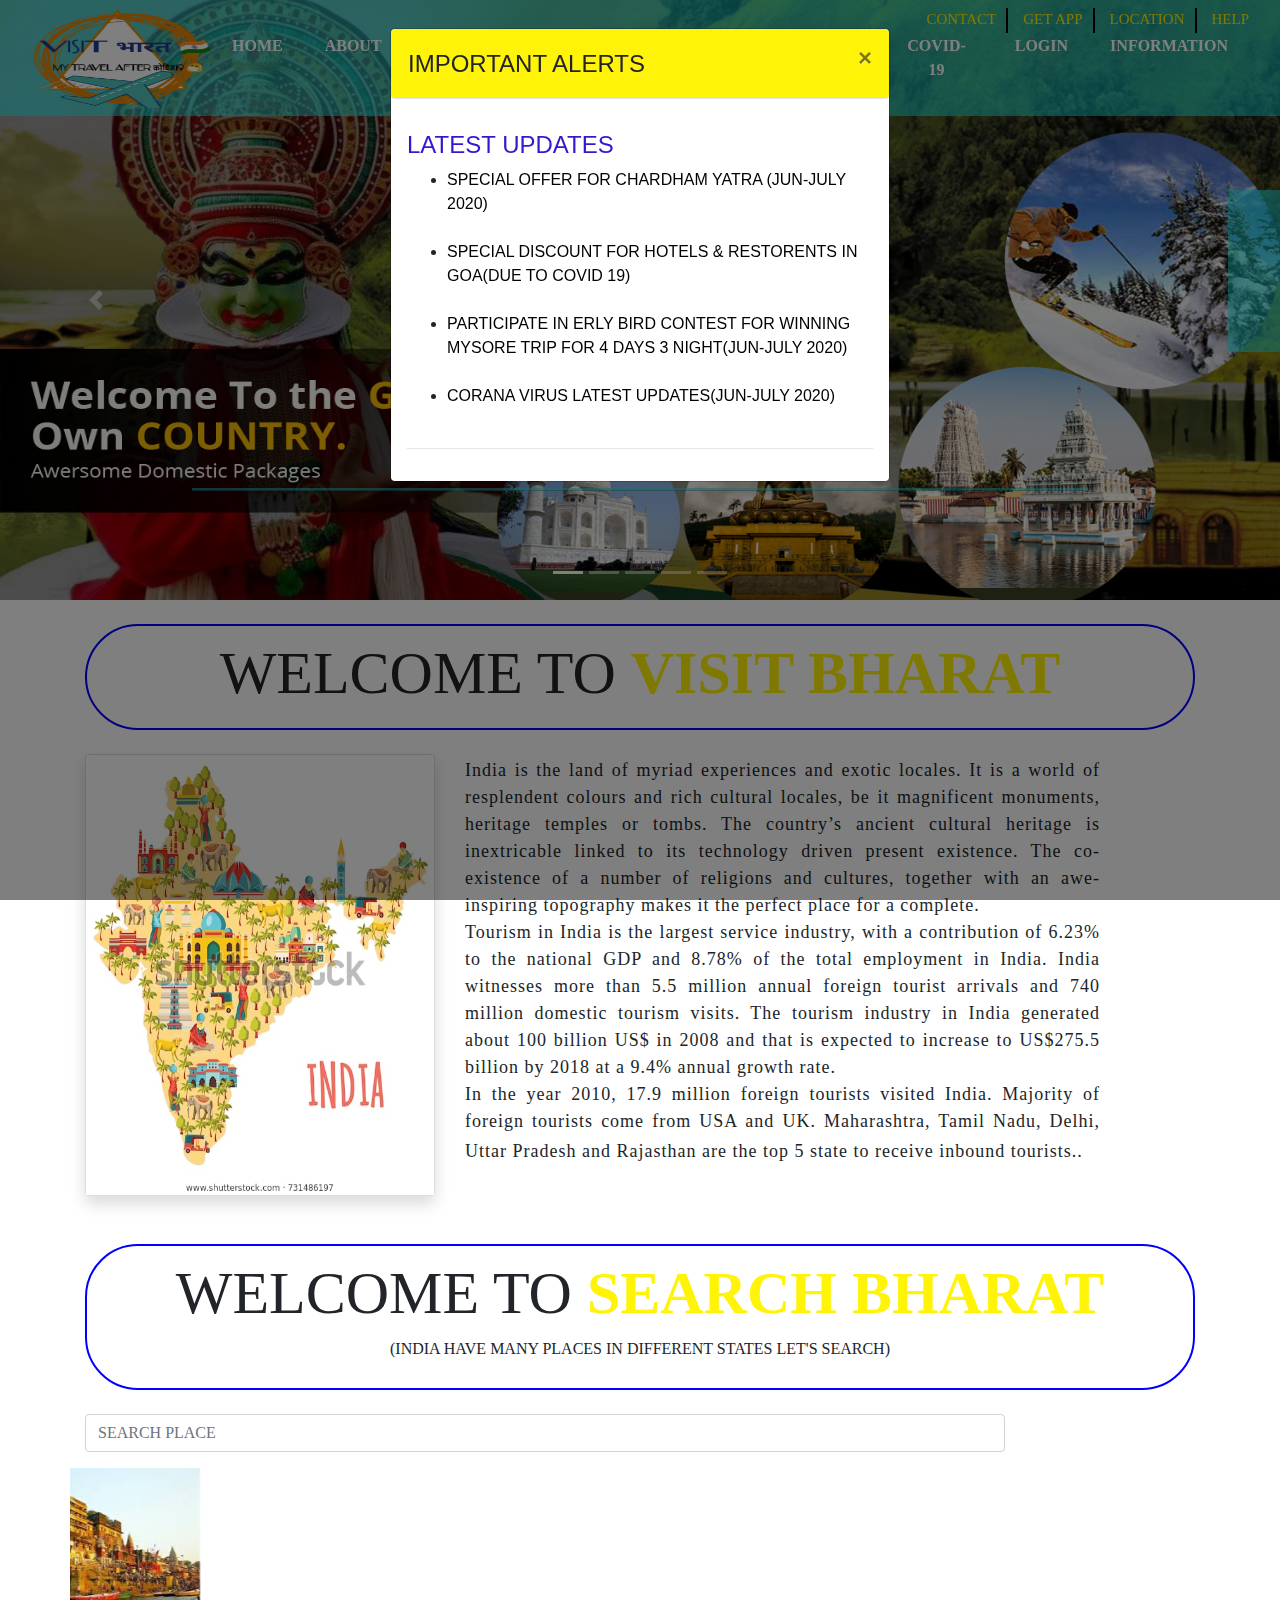
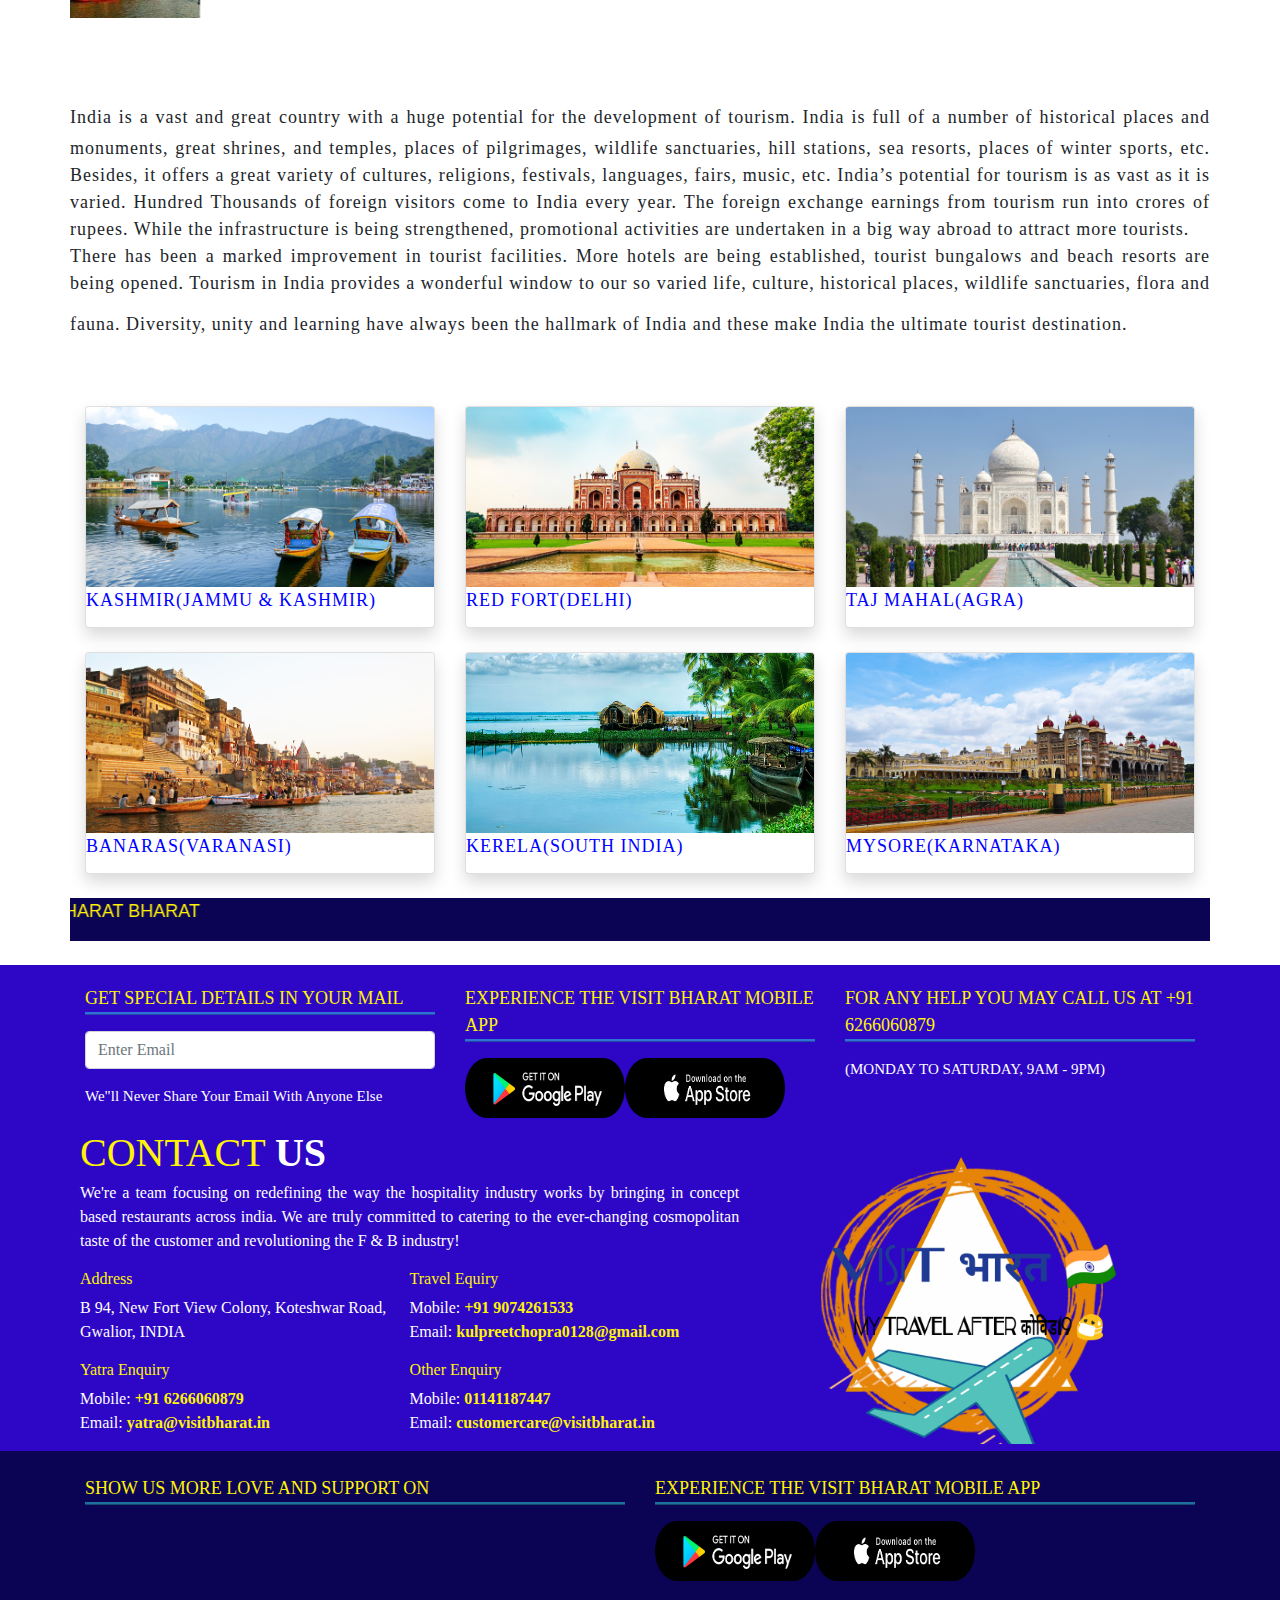
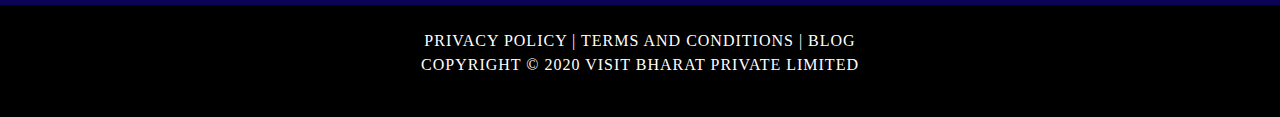
==== commit 250690fd: "update" ====
--- a/index.html
+++ b/index.html
@@ -402,7 +402,7 @@
             </button>
           </div>
           <div class="modal-body">
-          <form action="login.html" onsubmit="return Book()">
+          <form action="index.html" onsubmit="return Book()">
         <div class="form-group">
           <label for="user" > NAME: </label>
           <input type="text" id="user1" name="user" class="form-control" placeholder="Enter Your Full Name">
@@ -537,7 +537,7 @@
             </button>
           </div>
           <div class="modal-body">
-            <form action="login.html" onsubmit="return Message()">
+            <form action="index.html" onsubmit="return Message()">
      <div class="form-group">
           <label for="user" > NAME: </label>
           <input type="text" id="user3" name="user" class="form-control" placeholder="Enter Your Full Name">
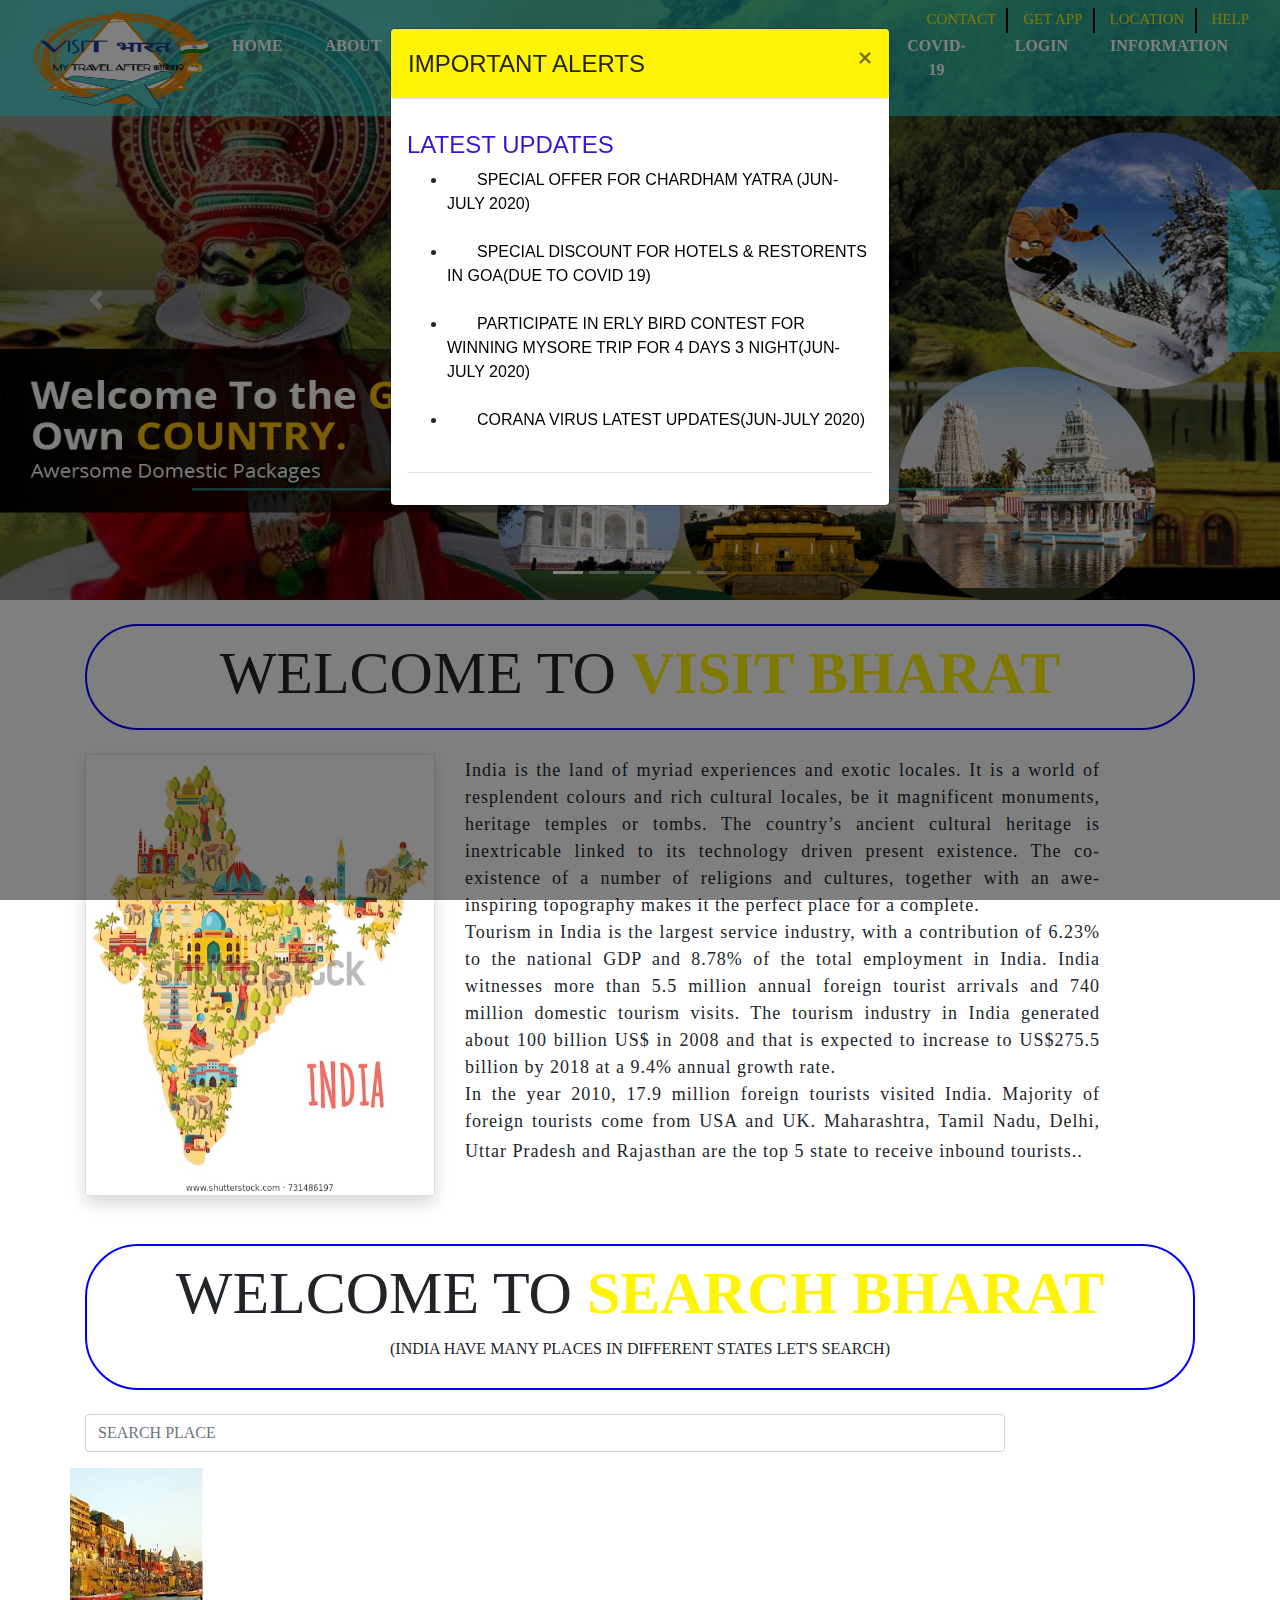
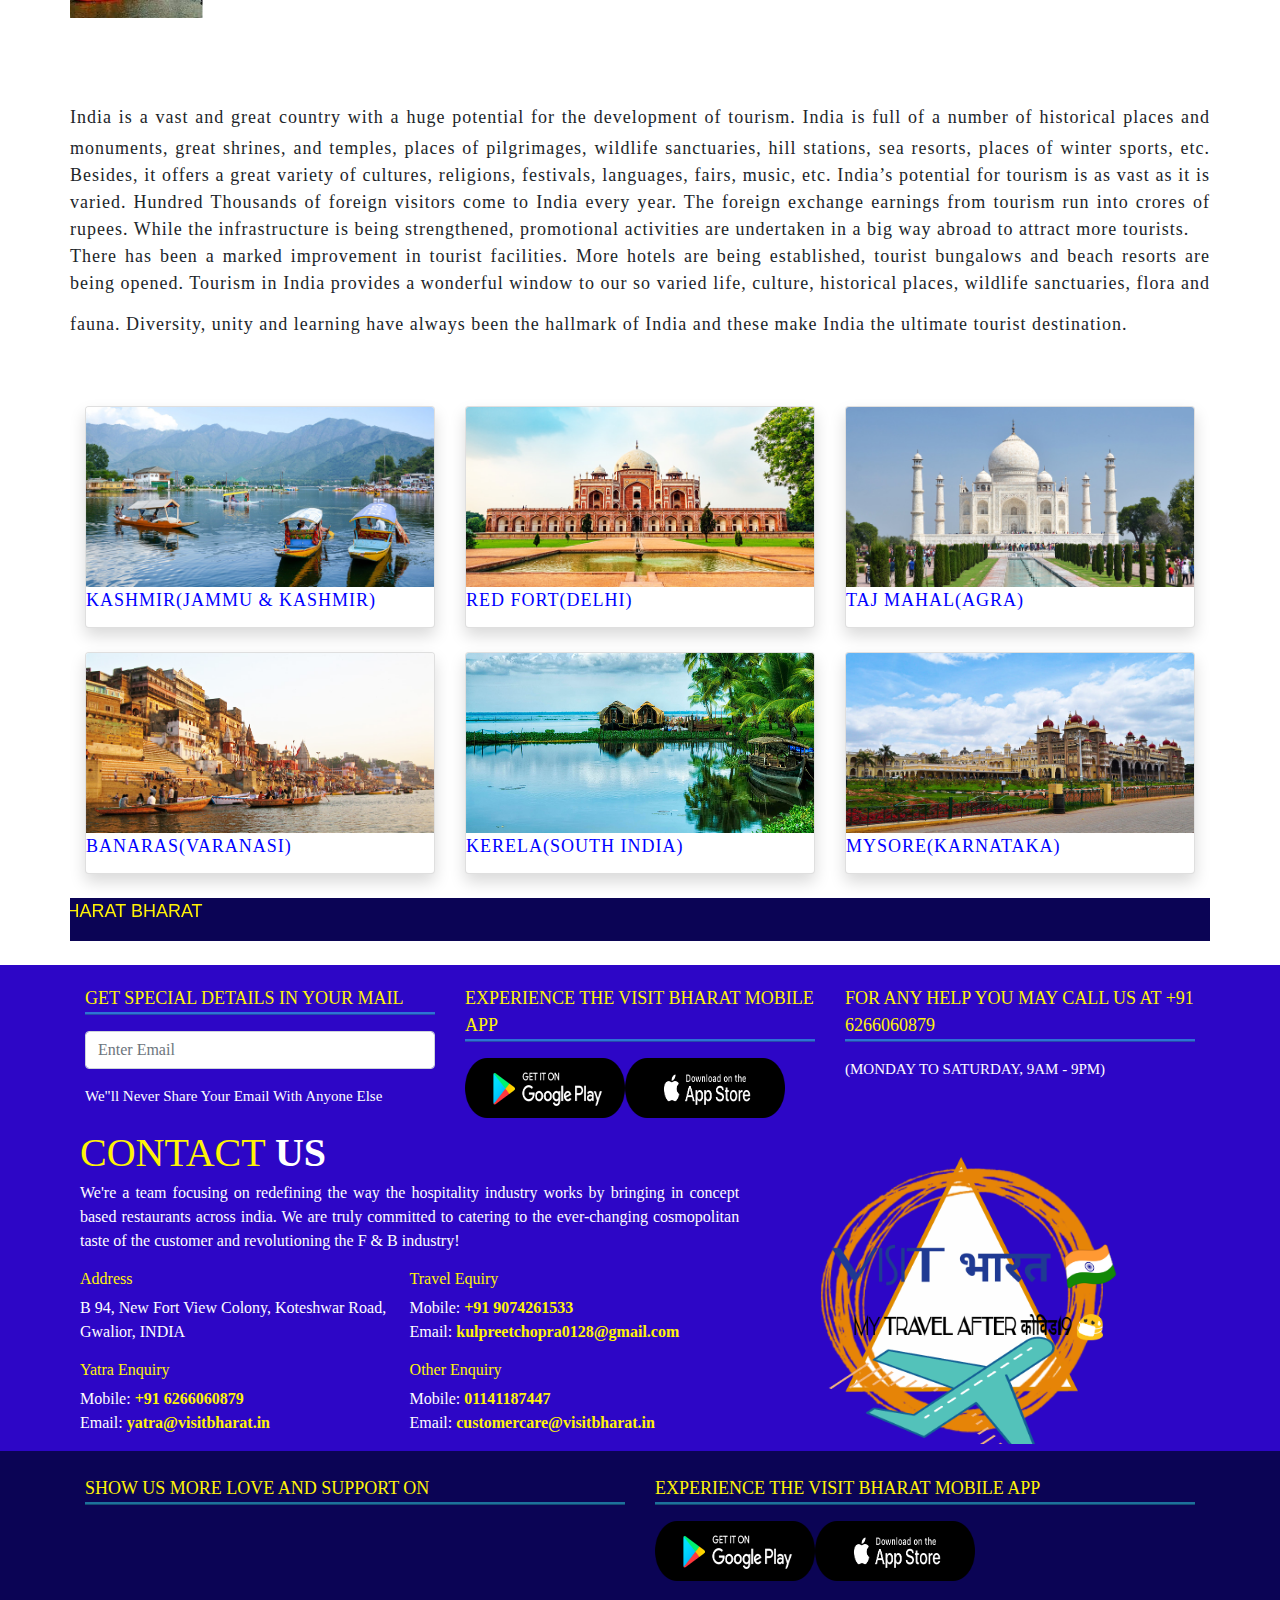
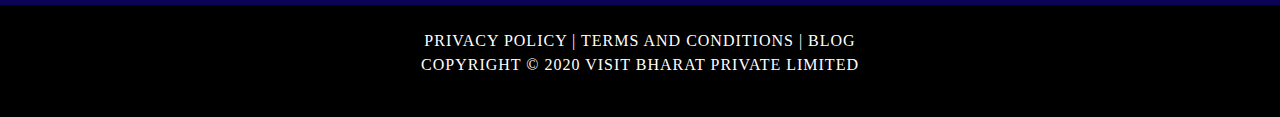
==== commit e5100793: "updated" ====
--- a/index.html
+++ b/index.html
@@ -29,10 +29,11 @@
           <div class="modal-body">
             <h4 style="color:#2a0bcff2"> LATEST UPDATES</h4>
             <ul>
-              <li><a style="color: black;" href="yatra.html">SPECIAL OFFER FOR CHARDHAM YATRA (JUN-JULY 2020)<br></a></li><br>
-              <li><a style="color: black;" href="places.html">SPECIAL DISCOUNT FOR HOTELS & RESTORENTS IN GOA(DUE TO COVID 19)<br></a></li><br>
-              <li><a style="color: black;" href="places.html">PARTICIPATE IN ERLY BIRD CONTEST FOR WINNING MYSORE TRIP FOR 4 DAYS 3 NIGHT(JUN-JULY 2020)<br></a></li><br>
-              <li><a style="color: black;" href="covid19.html">CORANA VIRUS LATEST UPDATES(JUN-JULY 2020)<br></a></li><br>
+              <li><a style="color: black;" href="yatra.html">
+                <img class="alignnone size-full wp-image-2179" src="http://www.gifandgif.eu/animated_gif/New/Animated%20Gif%20New%20%2826%29.gif" alt="" width="30" height="15">SPECIAL OFFER FOR CHARDHAM YATRA (JUN-JULY 2020)<br></a></li><br>
+              <li><a style="color: black;" href="places.html"><img class="alignnone size-full wp-image-2179" src="http://www.gifandgif.eu/animated_gif/New/Animated%20Gif%20New%20%2826%29.gif" alt="" width="30" height="15">SPECIAL DISCOUNT FOR HOTELS & RESTORENTS IN GOA(DUE TO COVID 19)<br></a></li><br>
+              <li><a style="color: black;" href="places.html"><img class="alignnone size-full wp-image-2179" src="http://www.gifandgif.eu/animated_gif/New/Animated%20Gif%20New%20%2826%29.gif" alt="" width="30" height="15">PARTICIPATE IN ERLY BIRD CONTEST FOR WINNING MYSORE TRIP FOR 4 DAYS 3 NIGHT(JUN-JULY 2020)<br></a></li><br>
+              <li><a style="color: black;" href="covid19.html"><img class="alignnone size-full wp-image-2179" src="http://www.gifandgif.eu/animated_gif/New/Animated%20Gif%20New%20%2826%29.gif" alt="" width="30" height="15">CORANA VIRUS LATEST UPDATES(JUN-JULY 2020)<br></a></li><br>
             </ul>
           <hr>
             <center>
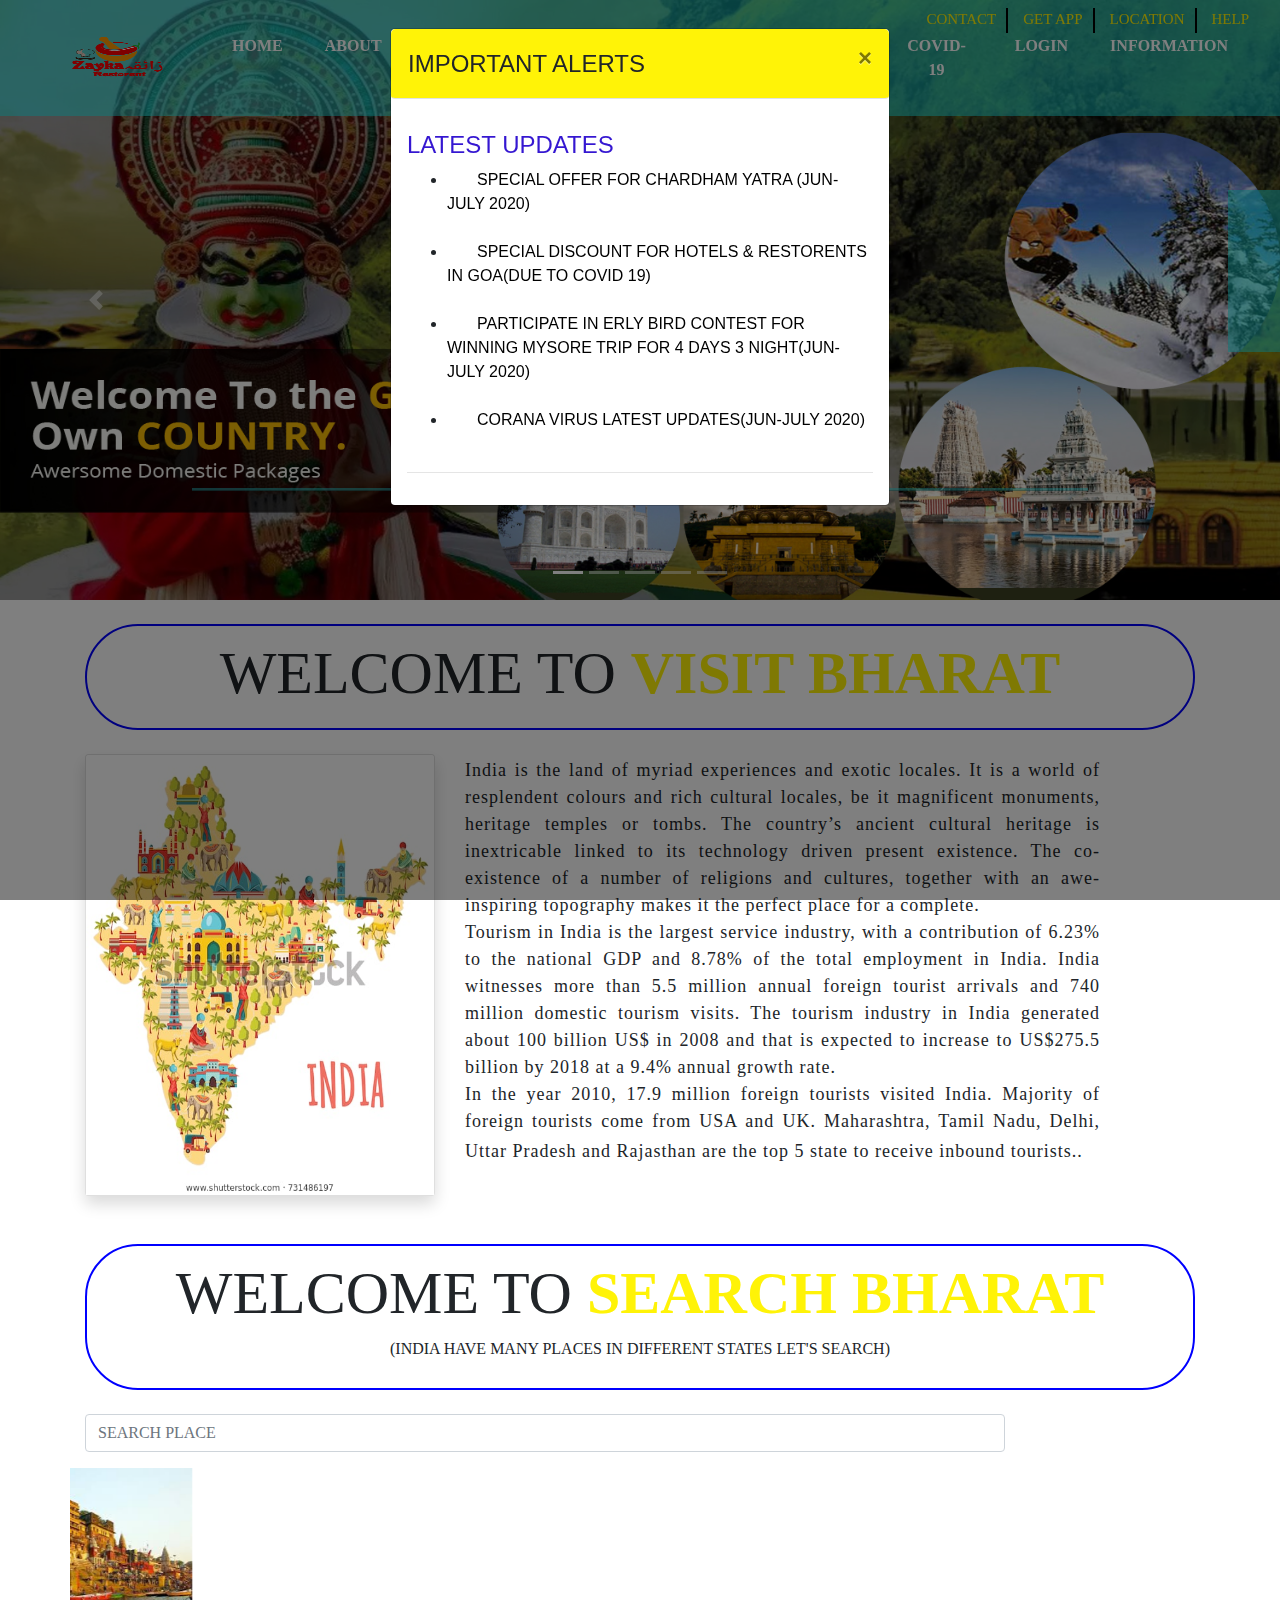
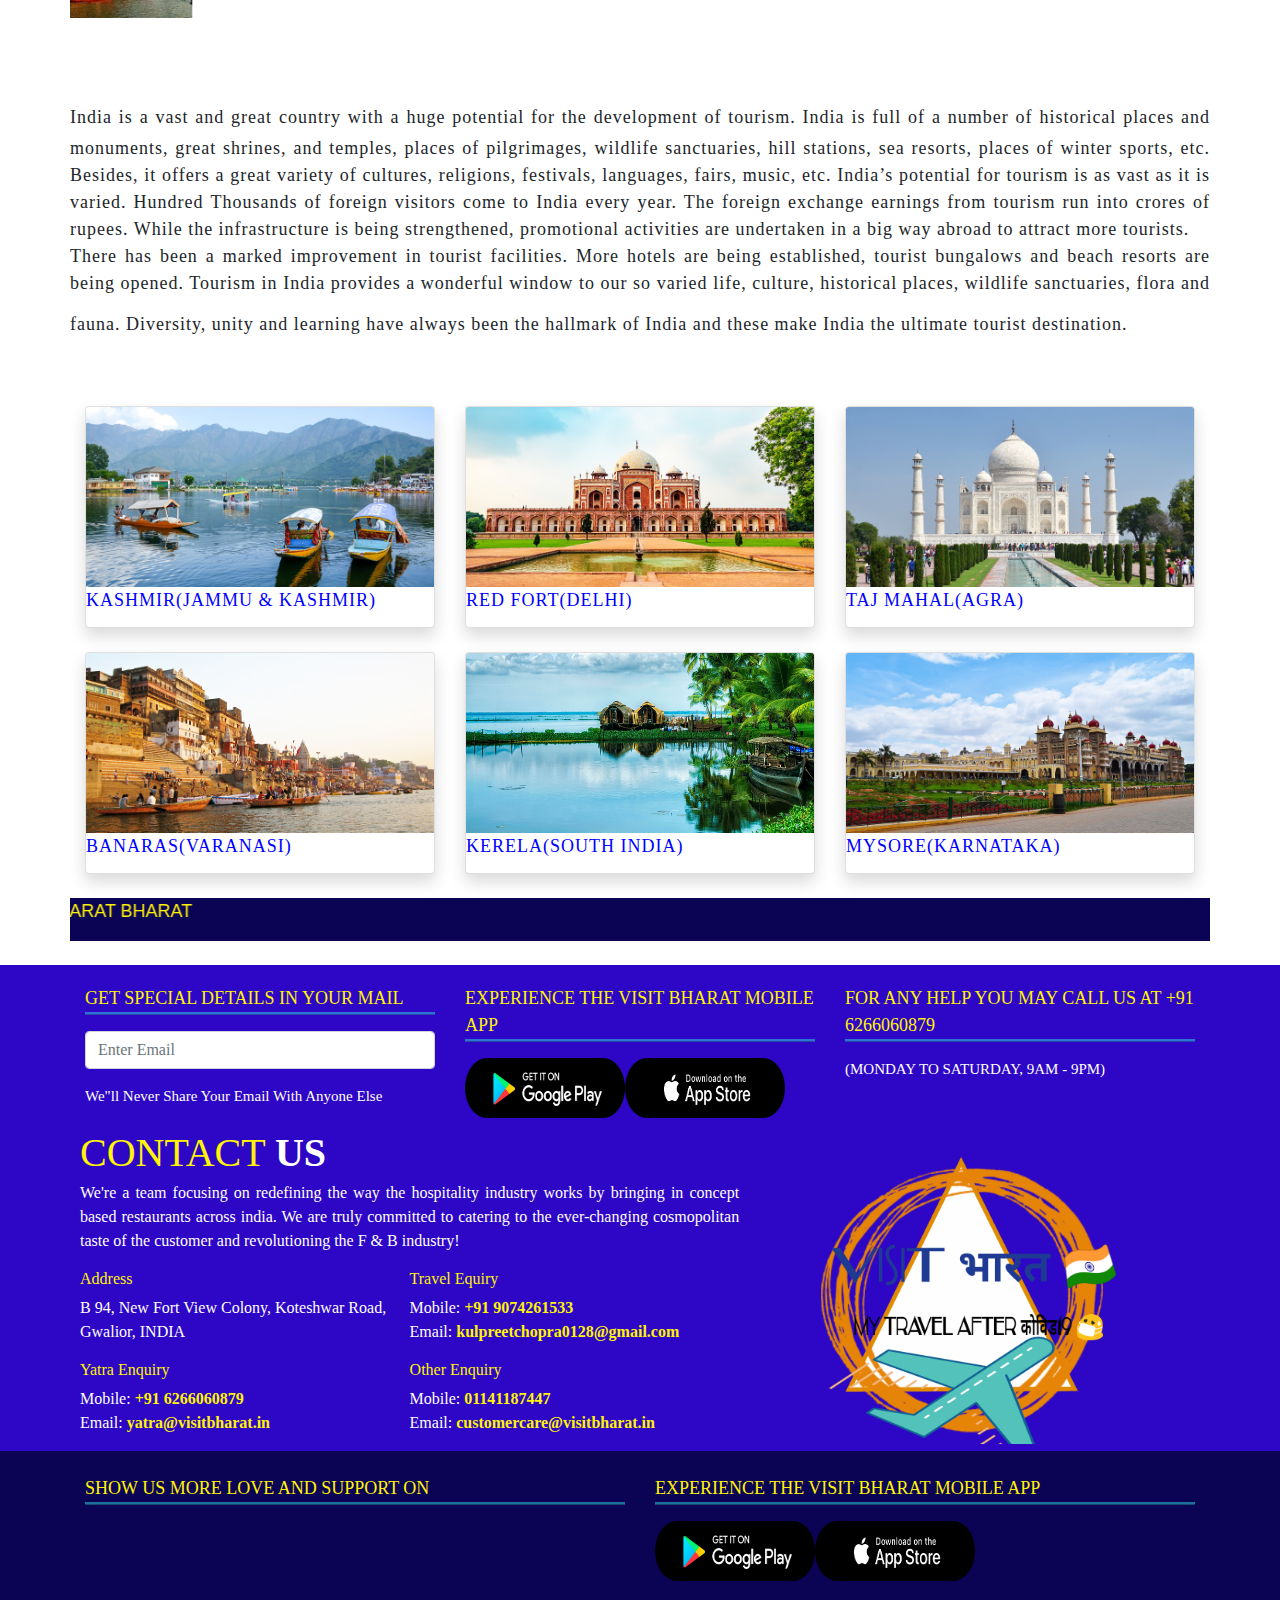
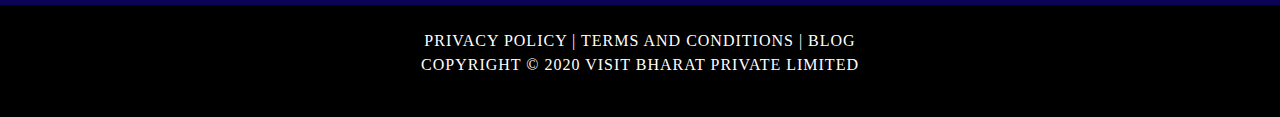
==== commit 9522645d: "updated finally" ====
--- a/index.html
+++ b/index.html
@@ -57,7 +57,7 @@
       <nav class="navbar navbar-expand-sm navbar-dark fixed-top a bg">
         <div class="container-fluid">
           <a href="index.html">
-            <img class="web-logo" src="IMAGE/bharatlogo1.png" width="180px" height="100px" ;>       
+            <img class="web-logo" src="IMAGE/logo.png" width="180px" height="100px" ;>       
             <img class="mob-logo" src="IMAGE/bharatmob1.png"width="180px" height="100px" ;>
           </a>
           <a>
